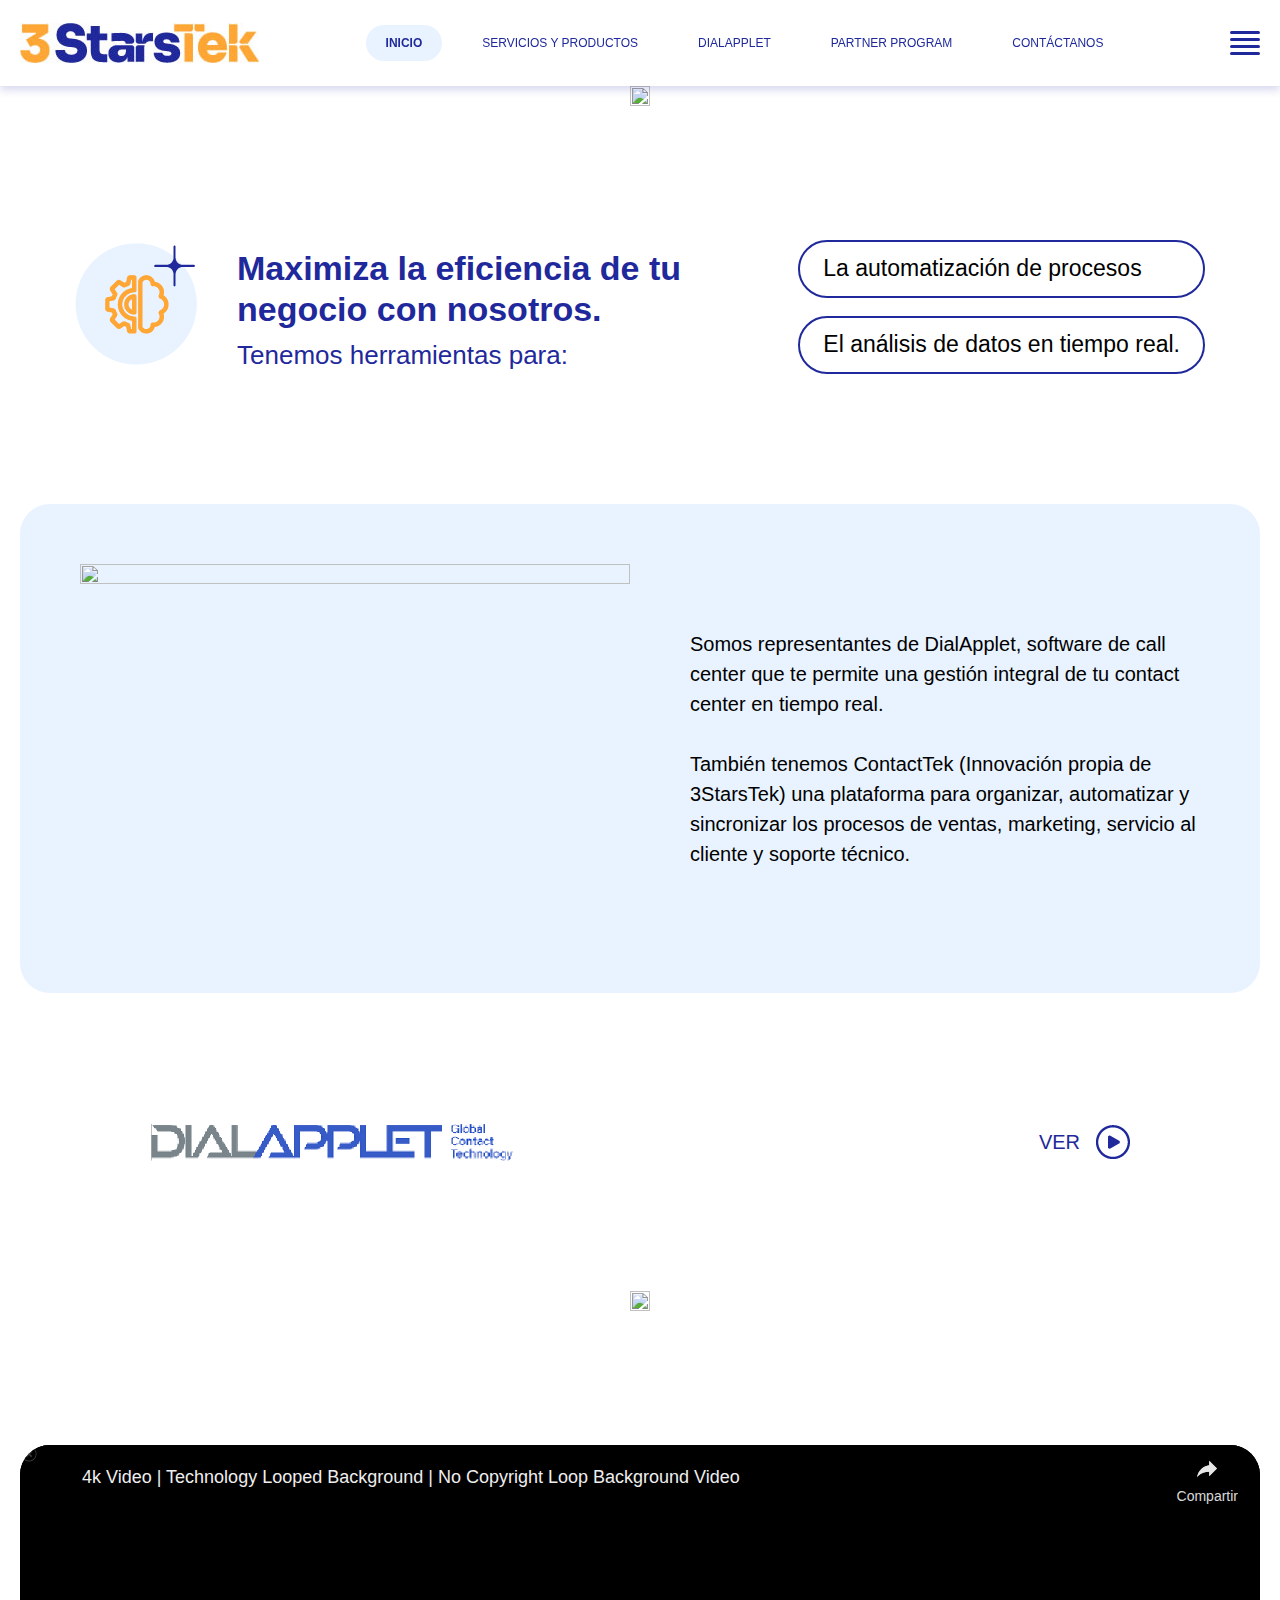
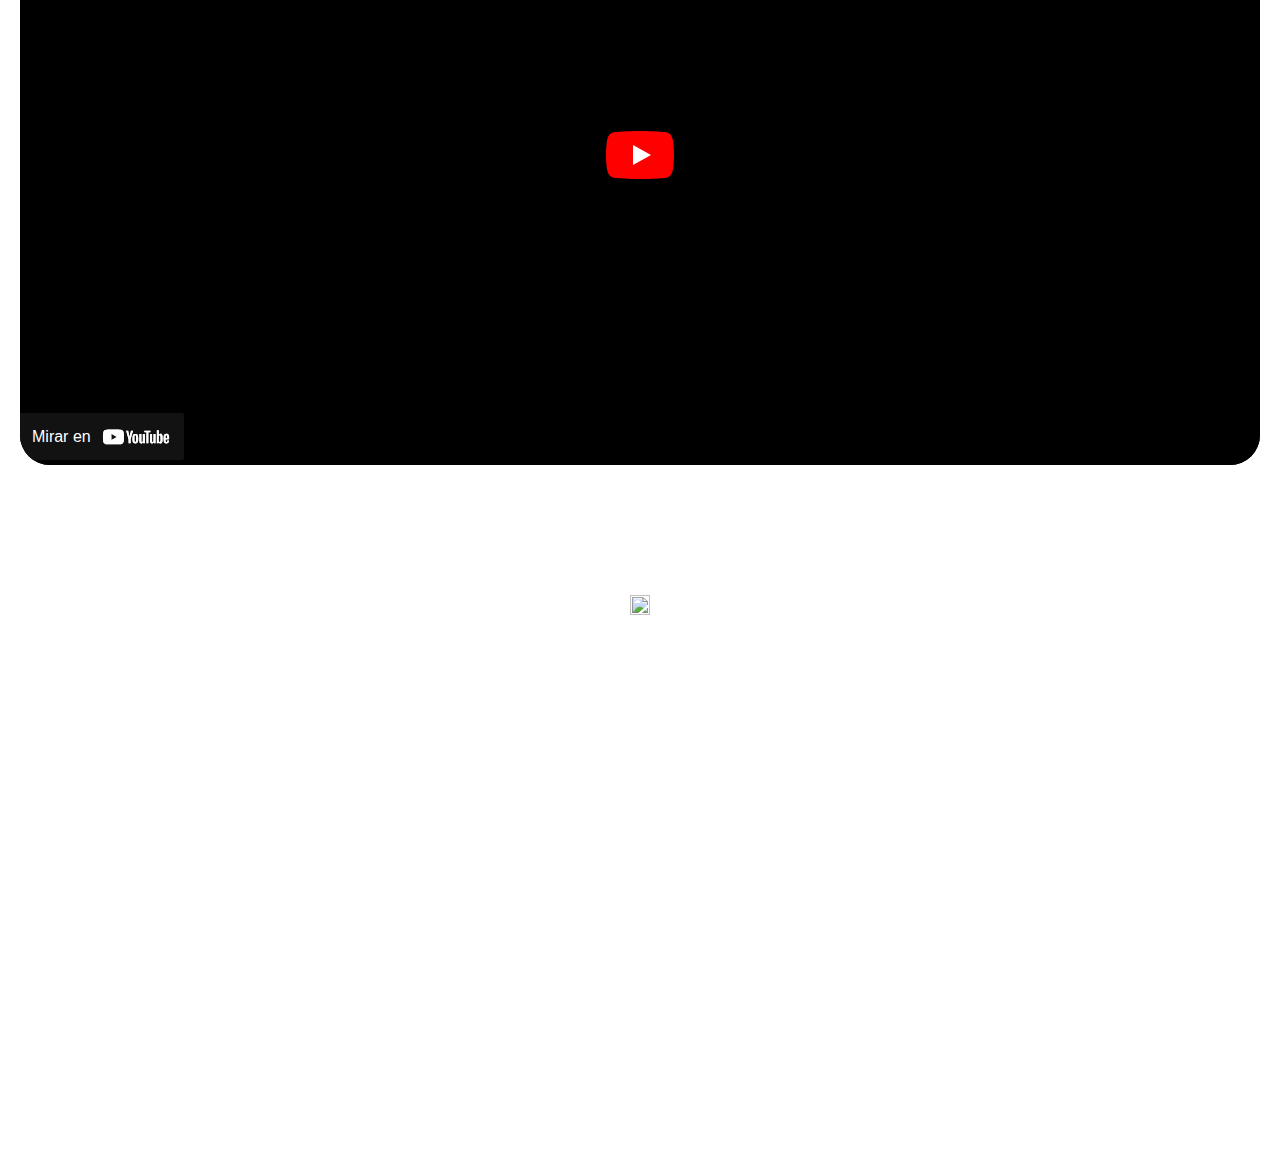
==== index.html @ 3a097e3a "primer avance" ====
<!DOCTYPE html>
<!-- saved from url=(0022)http://localhost:8848/ -->
<html lang="es"><head prefix="og: http://ogp.me/ns#"><meta http-equiv="Content-Type" content="text/html; charset=UTF-8">
<script src="./index_files/__prepros.js.descarga"></script>
    <meta http-equiv="Cache-control" content="public">
    
    <meta http-equiv="x-ua-compatible" content="ie=edge">
    <meta name="viewport" content="width=device-width, initial-scale=1, shrink-to-fit=no">
    <title>3starstek | </title>
    <link rel="preconnect" href="https://fonts.googleapis.com/">
    <link rel="preconnect" href="https://fonts.gstatic.com/" crossorigin="">
    <link href="./index_files/css2" rel="stylesheet">
    <meta name="robots" content="max-image-preview:large">
<script type="text/javascript">
/* <![CDATA[ */
window._wpemojiSettings = {"baseUrl":"https:\/\/s.w.org\/images\/core\/emoji\/14.0.0\/72x72\/","ext":".png","svgUrl":"https:\/\/s.w.org\/images\/core\/emoji\/14.0.0\/svg\/","svgExt":".svg","source":{"concatemoji":"http:\/\/3starstek.test\/wp-includes\/js\/wp-emoji-release.min.js?ver=6.4.3"}};
/*! This file is auto-generated */
!function(i,n){var o,s,e;function c(e){try{var t={supportTests:e,timestamp:(new Date).valueOf()};sessionStorage.setItem(o,JSON.stringify(t))}catch(e){}}function p(e,t,n){e.clearRect(0,0,e.canvas.width,e.canvas.height),e.fillText(t,0,0);var t=new Uint32Array(e.getImageData(0,0,e.canvas.width,e.canvas.height).data),r=(e.clearRect(0,0,e.canvas.width,e.canvas.height),e.fillText(n,0,0),new Uint32Array(e.getImageData(0,0,e.canvas.width,e.canvas.height).data));return t.every(function(e,t){return e===r[t]})}function u(e,t,n){switch(t){case"flag":return n(e,"\ud83c\udff3\ufe0f\u200d\u26a7\ufe0f","\ud83c\udff3\ufe0f\u200b\u26a7\ufe0f")?!1:!n(e,"\ud83c\uddfa\ud83c\uddf3","\ud83c\uddfa\u200b\ud83c\uddf3")&&!n(e,"\ud83c\udff4\udb40\udc67\udb40\udc62\udb40\udc65\udb40\udc6e\udb40\udc67\udb40\udc7f","\ud83c\udff4\u200b\udb40\udc67\u200b\udb40\udc62\u200b\udb40\udc65\u200b\udb40\udc6e\u200b\udb40\udc67\u200b\udb40\udc7f");case"emoji":return!n(e,"\ud83e\udef1\ud83c\udffb\u200d\ud83e\udef2\ud83c\udfff","\ud83e\udef1\ud83c\udffb\u200b\ud83e\udef2\ud83c\udfff")}return!1}function f(e,t,n){var r="undefined"!=typeof WorkerGlobalScope&&self instanceof WorkerGlobalScope?new OffscreenCanvas(300,150):i.createElement("canvas"),a=r.getContext("2d",{willReadFrequently:!0}),o=(a.textBaseline="top",a.font="600 32px Arial",{});return e.forEach(function(e){o[e]=t(a,e,n)}),o}function t(e){var t=i.createElement("script");t.src=e,t.defer=!0,i.head.appendChild(t)}"undefined"!=typeof Promise&&(o="wpEmojiSettingsSupports",s=["flag","emoji"],n.supports={everything:!0,everythingExceptFlag:!0},e=new Promise(function(e){i.addEventListener("DOMContentLoaded",e,{once:!0})}),new Promise(function(t){var n=function(){try{var e=JSON.parse(sessionStorage.getItem(o));if("object"==typeof e&&"number"==typeof e.timestamp&&(new Date).valueOf()<e.timestamp+604800&&"object"==typeof e.supportTests)return e.supportTests}catch(e){}return null}();if(!n){if("undefined"!=typeof Worker&&"undefined"!=typeof OffscreenCanvas&&"undefined"!=typeof URL&&URL.createObjectURL&&"undefined"!=typeof Blob)try{var e="postMessage("+f.toString()+"("+[JSON.stringify(s),u.toString(),p.toString()].join(",")+"));",r=new Blob([e],{type:"text/javascript"}),a=new Worker(URL.createObjectURL(r),{name:"wpTestEmojiSupports"});return void(a.onmessage=function(e){c(n=e.data),a.terminate(),t(n)})}catch(e){}c(n=f(s,u,p))}t(n)}).then(function(e){for(var t in e)n.supports[t]=e[t],n.supports.everything=n.supports.everything&&n.supports[t],"flag"!==t&&(n.supports.everythingExceptFlag=n.supports.everythingExceptFlag&&n.supports[t]);n.supports.everythingExceptFlag=n.supports.everythingExceptFlag&&!n.supports.flag,n.DOMReady=!1,n.readyCallback=function(){n.DOMReady=!0}}).then(function(){return e}).then(function(){var e;n.supports.everything||(n.readyCallback(),(e=n.source||{}).concatemoji?t(e.concatemoji):e.wpemoji&&e.twemoji&&(t(e.twemoji),t(e.wpemoji)))}))}((window,document),window._wpemojiSettings);
/* ]]> */
</script>
<link rel="stylesheet" id="globals-css" href="./index_files/site.css" type="text/css" media="all">
<link rel="stylesheet" id="banner_principal-css" href="./index_files/banner_principal.css" type="text/css" media="all">
<link rel="stylesheet" id="contenido_horizontal-css" href="./index_files/contenido_horizontal.css" type="text/css" media="all">
<link rel="stylesheet" id="slider-css" href="./index_files/slider.css" type="text/css" media="all">
<link rel="stylesheet" id="contenido_horizontal_tipo2-css" href="./index_files/contenido_horizontal_tipo2.css" type="text/css" media="all">
<link rel="stylesheet" id="video-css" href="./index_files/video.css" type="text/css" media="all">
<link rel="stylesheet" id="mapa-css" href="./index_files/mapa.css" type="text/css" media="all">
<style id="wp-emoji-styles-inline-css" type="text/css">

	img.wp-smiley, img.emoji {
		display: inline !important;
		border: none !important;
		box-shadow: none !important;
		height: 1em !important;
		width: 1em !important;
		margin: 0 0.07em !important;
		vertical-align: -0.1em !important;
		background: none !important;
		padding: 0 !important;
	}
</style>
<link rel="stylesheet" id="wp-block-library-css" href="./index_files/style.min.css" type="text/css" media="all">
<style id="classic-theme-styles-inline-css" type="text/css">
/*! This file is auto-generated */
.wp-block-button__link{color:#fff;background-color:#32373c;border-radius:9999px;box-shadow:none;text-decoration:none;padding:calc(.667em + 2px) calc(1.333em + 2px);font-size:1.125em}.wp-block-file__button{background:#32373c;color:#fff;text-decoration:none}
</style>
<style id="global-styles-inline-css" type="text/css">
body{--wp--preset--color--black: #000000;--wp--preset--color--cyan-bluish-gray: #abb8c3;--wp--preset--color--white: #ffffff;--wp--preset--color--pale-pink: #f78da7;--wp--preset--color--vivid-red: #cf2e2e;--wp--preset--color--luminous-vivid-orange: #ff6900;--wp--preset--color--luminous-vivid-amber: #fcb900;--wp--preset--color--light-green-cyan: #7bdcb5;--wp--preset--color--vivid-green-cyan: #00d084;--wp--preset--color--pale-cyan-blue: #8ed1fc;--wp--preset--color--vivid-cyan-blue: #0693e3;--wp--preset--color--vivid-purple: #9b51e0;--wp--preset--gradient--vivid-cyan-blue-to-vivid-purple: linear-gradient(135deg,rgba(6,147,227,1) 0%,rgb(155,81,224) 100%);--wp--preset--gradient--light-green-cyan-to-vivid-green-cyan: linear-gradient(135deg,rgb(122,220,180) 0%,rgb(0,208,130) 100%);--wp--preset--gradient--luminous-vivid-amber-to-luminous-vivid-orange: linear-gradient(135deg,rgba(252,185,0,1) 0%,rgba(255,105,0,1) 100%);--wp--preset--gradient--luminous-vivid-orange-to-vivid-red: linear-gradient(135deg,rgba(255,105,0,1) 0%,rgb(207,46,46) 100%);--wp--preset--gradient--very-light-gray-to-cyan-bluish-gray: linear-gradient(135deg,rgb(238,238,238) 0%,rgb(169,184,195) 100%);--wp--preset--gradient--cool-to-warm-spectrum: linear-gradient(135deg,rgb(74,234,220) 0%,rgb(151,120,209) 20%,rgb(207,42,186) 40%,rgb(238,44,130) 60%,rgb(251,105,98) 80%,rgb(254,248,76) 100%);--wp--preset--gradient--blush-light-purple: linear-gradient(135deg,rgb(255,206,236) 0%,rgb(152,150,240) 100%);--wp--preset--gradient--blush-bordeaux: linear-gradient(135deg,rgb(254,205,165) 0%,rgb(254,45,45) 50%,rgb(107,0,62) 100%);--wp--preset--gradient--luminous-dusk: linear-gradient(135deg,rgb(255,203,112) 0%,rgb(199,81,192) 50%,rgb(65,88,208) 100%);--wp--preset--gradient--pale-ocean: linear-gradient(135deg,rgb(255,245,203) 0%,rgb(182,227,212) 50%,rgb(51,167,181) 100%);--wp--preset--gradient--electric-grass: linear-gradient(135deg,rgb(202,248,128) 0%,rgb(113,206,126) 100%);--wp--preset--gradient--midnight: linear-gradient(135deg,rgb(2,3,129) 0%,rgb(40,116,252) 100%);--wp--preset--font-size--small: 13px;--wp--preset--font-size--medium: 20px;--wp--preset--font-size--large: 36px;--wp--preset--font-size--x-large: 42px;--wp--preset--spacing--20: 0.44rem;--wp--preset--spacing--30: 0.67rem;--wp--preset--spacing--40: 1rem;--wp--preset--spacing--50: 1.5rem;--wp--preset--spacing--60: 2.25rem;--wp--preset--spacing--70: 3.38rem;--wp--preset--spacing--80: 5.06rem;--wp--preset--shadow--natural: 6px 6px 9px rgba(0, 0, 0, 0.2);--wp--preset--shadow--deep: 12px 12px 50px rgba(0, 0, 0, 0.4);--wp--preset--shadow--sharp: 6px 6px 0px rgba(0, 0, 0, 0.2);--wp--preset--shadow--outlined: 6px 6px 0px -3px rgba(255, 255, 255, 1), 6px 6px rgba(0, 0, 0, 1);--wp--preset--shadow--crisp: 6px 6px 0px rgba(0, 0, 0, 1);}:where(.is-layout-flex){gap: 0.5em;}:where(.is-layout-grid){gap: 0.5em;}body .is-layout-flow > .alignleft{float: left;margin-inline-start: 0;margin-inline-end: 2em;}body .is-layout-flow > .alignright{float: right;margin-inline-start: 2em;margin-inline-end: 0;}body .is-layout-flow > .aligncenter{margin-left: auto !important;margin-right: auto !important;}body .is-layout-constrained > .alignleft{float: left;margin-inline-start: 0;margin-inline-end: 2em;}body .is-layout-constrained > .alignright{float: right;margin-inline-start: 2em;margin-inline-end: 0;}body .is-layout-constrained > .aligncenter{margin-left: auto !important;margin-right: auto !important;}body .is-layout-constrained > :where(:not(.alignleft):not(.alignright):not(.alignfull)){max-width: var(--wp--style--global--content-size);margin-left: auto !important;margin-right: auto !important;}body .is-layout-constrained > .alignwide{max-width: var(--wp--style--global--wide-size);}body .is-layout-flex{display: flex;}body .is-layout-flex{flex-wrap: wrap;align-items: center;}body .is-layout-flex > *{margin: 0;}body .is-layout-grid{display: grid;}body .is-layout-grid > *{margin: 0;}:where(.wp-block-columns.is-layout-flex){gap: 2em;}:where(.wp-block-columns.is-layout-grid){gap: 2em;}:where(.wp-block-post-template.is-layout-flex){gap: 1.25em;}:where(.wp-block-post-template.is-layout-grid){gap: 1.25em;}.has-black-color{color: var(--wp--preset--color--black) !important;}.has-cyan-bluish-gray-color{color: var(--wp--preset--color--cyan-bluish-gray) !important;}.has-white-color{color: var(--wp--preset--color--white) !important;}.has-pale-pink-color{color: var(--wp--preset--color--pale-pink) !important;}.has-vivid-red-color{color: var(--wp--preset--color--vivid-red) !important;}.has-luminous-vivid-orange-color{color: var(--wp--preset--color--luminous-vivid-orange) !important;}.has-luminous-vivid-amber-color{color: var(--wp--preset--color--luminous-vivid-amber) !important;}.has-light-green-cyan-color{color: var(--wp--preset--color--light-green-cyan) !important;}.has-vivid-green-cyan-color{color: var(--wp--preset--color--vivid-green-cyan) !important;}.has-pale-cyan-blue-color{color: var(--wp--preset--color--pale-cyan-blue) !important;}.has-vivid-cyan-blue-color{color: var(--wp--preset--color--vivid-cyan-blue) !important;}.has-vivid-purple-color{color: var(--wp--preset--color--vivid-purple) !important;}.has-black-background-color{background-color: var(--wp--preset--color--black) !important;}.has-cyan-bluish-gray-background-color{background-color: var(--wp--preset--color--cyan-bluish-gray) !important;}.has-white-background-color{background-color: var(--wp--preset--color--white) !important;}.has-pale-pink-background-color{background-color: var(--wp--preset--color--pale-pink) !important;}.has-vivid-red-background-color{background-color: var(--wp--preset--color--vivid-red) !important;}.has-luminous-vivid-orange-background-color{background-color: var(--wp--preset--color--luminous-vivid-orange) !important;}.has-luminous-vivid-amber-background-color{background-color: var(--wp--preset--color--luminous-vivid-amber) !important;}.has-light-green-cyan-background-color{background-color: var(--wp--preset--color--light-green-cyan) !important;}.has-vivid-green-cyan-background-color{background-color: var(--wp--preset--color--vivid-green-cyan) !important;}.has-pale-cyan-blue-background-color{background-color: var(--wp--preset--color--pale-cyan-blue) !important;}.has-vivid-cyan-blue-background-color{background-color: var(--wp--preset--color--vivid-cyan-blue) !important;}.has-vivid-purple-background-color{background-color: var(--wp--preset--color--vivid-purple) !important;}.has-black-border-color{border-color: var(--wp--preset--color--black) !important;}.has-cyan-bluish-gray-border-color{border-color: var(--wp--preset--color--cyan-bluish-gray) !important;}.has-white-border-color{border-color: var(--wp--preset--color--white) !important;}.has-pale-pink-border-color{border-color: var(--wp--preset--color--pale-pink) !important;}.has-vivid-red-border-color{border-color: var(--wp--preset--color--vivid-red) !important;}.has-luminous-vivid-orange-border-color{border-color: var(--wp--preset--color--luminous-vivid-orange) !important;}.has-luminous-vivid-amber-border-color{border-color: var(--wp--preset--color--luminous-vivid-amber) !important;}.has-light-green-cyan-border-color{border-color: var(--wp--preset--color--light-green-cyan) !important;}.has-vivid-green-cyan-border-color{border-color: var(--wp--preset--color--vivid-green-cyan) !important;}.has-pale-cyan-blue-border-color{border-color: var(--wp--preset--color--pale-cyan-blue) !important;}.has-vivid-cyan-blue-border-color{border-color: var(--wp--preset--color--vivid-cyan-blue) !important;}.has-vivid-purple-border-color{border-color: var(--wp--preset--color--vivid-purple) !important;}.has-vivid-cyan-blue-to-vivid-purple-gradient-background{background: var(--wp--preset--gradient--vivid-cyan-blue-to-vivid-purple) !important;}.has-light-green-cyan-to-vivid-green-cyan-gradient-background{background: var(--wp--preset--gradient--light-green-cyan-to-vivid-green-cyan) !important;}.has-luminous-vivid-amber-to-luminous-vivid-orange-gradient-background{background: var(--wp--preset--gradient--luminous-vivid-amber-to-luminous-vivid-orange) !important;}.has-luminous-vivid-orange-to-vivid-red-gradient-background{background: var(--wp--preset--gradient--luminous-vivid-orange-to-vivid-red) !important;}.has-very-light-gray-to-cyan-bluish-gray-gradient-background{background: var(--wp--preset--gradient--very-light-gray-to-cyan-bluish-gray) !important;}.has-cool-to-warm-spectrum-gradient-background{background: var(--wp--preset--gradient--cool-to-warm-spectrum) !important;}.has-blush-light-purple-gradient-background{background: var(--wp--preset--gradient--blush-light-purple) !important;}.has-blush-bordeaux-gradient-background{background: var(--wp--preset--gradient--blush-bordeaux) !important;}.has-luminous-dusk-gradient-background{background: var(--wp--preset--gradient--luminous-dusk) !important;}.has-pale-ocean-gradient-background{background: var(--wp--preset--gradient--pale-ocean) !important;}.has-electric-grass-gradient-background{background: var(--wp--preset--gradient--electric-grass) !important;}.has-midnight-gradient-background{background: var(--wp--preset--gradient--midnight) !important;}.has-small-font-size{font-size: var(--wp--preset--font-size--small) !important;}.has-medium-font-size{font-size: var(--wp--preset--font-size--medium) !important;}.has-large-font-size{font-size: var(--wp--preset--font-size--large) !important;}.has-x-large-font-size{font-size: var(--wp--preset--font-size--x-large) !important;}
.wp-block-navigation a:where(:not(.wp-element-button)){color: inherit;}
:where(.wp-block-post-template.is-layout-flex){gap: 1.25em;}:where(.wp-block-post-template.is-layout-grid){gap: 1.25em;}
:where(.wp-block-columns.is-layout-flex){gap: 2em;}:where(.wp-block-columns.is-layout-grid){gap: 2em;}
.wp-block-pullquote{font-size: 1.5em;line-height: 1.6;}
</style>
<link rel="https://api.w.org/" href="http://localhost:8848/wp-json/"><link rel="alternate" type="application/json" href="http://localhost:8848/wp-json/wp/v2/pages/11"><link rel="EditURI" type="application/rsd+xml" title="RSD" href="http://localhost:8848/xmlrpc.php?rsd">
<meta name="generator" content="WordPress 6.4.3">
<link rel="canonical" href="http://localhost:8848/">
<link rel="shortlink" href="http://localhost:8848/">
<link rel="alternate" type="application/json+oembed" href="http://localhost:8848/wp-json/oembed/1.0/embed?url=http%3A%2F%2F3starstek.test%2F">
<link rel="alternate" type="text/xml+oembed" href="http://localhost:8848/wp-json/oembed/1.0/embed?url=http%3A%2F%2F3starstek.test%2F&amp;format=xml">
<style>
      .__flow-reload-animation__ *,
      .__flow-reload-animation__ *:after,
      .__flow-reload-animation__ *:before {
        -webkit-transition: all 500ms;
        transition: all 500ms;
      }
    </style><script src="./index_files/wp-emoji-release.min.js.descarga" defer=""></script></head>

<body>

    <header class="header">
        <div class="limit header__content">
            <a href="http://localhost:8848/"><img class="header__logo" src="./index_files/3starstek.jpg" alt="3StarsTek"></a>
            <nav class="header__nav">
                <a href="http://localhost:8848/#" class="header__nav__item -active-">Inicio</a>
                <a href="http://localhost:8848/#" class="header__nav__item">Servicios y productos</a>
                <a href="http://localhost:8848/#" class="header__nav__item">Dialapplet</a>
                <a href="http://localhost:8848/#" class="header__nav__item">Partner Program</a>
                <a href="http://localhost:8848/#" class="header__nav__item">Contáctanos</a>
            </nav>
            <button class="header__button">
                <span class="header__button__1"></span>
                <span class="header__button__2"></span>
            </button>
        </div>
    </header><section class="banner_principal">
    <figure class="limit banner_principal__figure">
                <a href="http://localhost:8848/pagina-ejemplo/">
            <img width="1280" height="670" src="./index_files/banner.jpg" class="banner_principal__image" alt="" decoding="async" fetchpriority="high" srcset="http://localhost:8848/wp-content/uploads/2024/02/banner.jpg 1280w, http://localhost:8848/wp-content/uploads/2024/02/banner-300x157.jpg 300w, http://localhost:8848/wp-content/uploads/2024/02/banner-1024x536.jpg 1024w, http://localhost:8848/wp-content/uploads/2024/02/banner-768x402.jpg 768w" sizes="(max-width: 1280px) 100vw, 1280px">        </a>
    </figure>
</section><section class="contenido_horizontal">
    <article class="limit contenido_horizontal__content">
        <header class="contenido_horizontal__header">
                        <img width="122" height="122" src="./index_files/maximiza.png" class="contenido_horizontal__icon" alt="" decoding="async">            <h3>
                <strong class="contenido_horizontal__title">Maximiza la eficiencia de tu negocio con nosotros.</strong>
                <span class="contenido_horizontal__subtitle">Tenemos herramientas para:</span>
            </h3>
        </header>
                    <ul class="contenido_horizontal__list">
                                    <li class="contenido_horizontal__list__item">La automatización de procesos</li>
                                    <li class="contenido_horizontal__list__item">El análisis de datos en tiempo real.</li>
                            </ul>
            </article>
</section>    <section class="limit slider">
                    <article class="slider__item">
                                <img width="547" height="367" src="./index_files/salider1.png" class="slider__item__image" alt="" decoding="async" srcset="http://localhost:8848/wp-content/uploads/2024/02/salider1.png 547w, http://localhost:8848/wp-content/uploads/2024/02/salider1-300x201.png 300w" sizes="(max-width: 547px) 100vw, 547px">                <p class="slider__item__text">Somos representantes de DialApplet, software de call center que te permite una gestión integral de tu contact center en tiempo real.<br>
<br>
También tenemos ContactTek (Innovación propia de 3StarsTek) una plataforma para organizar, automatizar y sincronizar los procesos de ventas, marketing, servicio al cliente y soporte técnico.</p>
            </article>
            </section>
<section class="contenido_horizontal_tipo2">
    <article class="limit contenido_horizontal_tipo2__content">
        <img class="contenido_horizontal_tipo2__image" src="./index_files/dialapplet.png" alt="" loading="lazy">
        <button class="contenido_horizontal_tipo2__button">Ver
            <img class="contenido_horizontal_tipo2__play" src="./index_files/play.png" alt="" loading="lazy">
        </button>
    </article>
</section><section class="banner_principal">
    <figure class="limit banner_principal__figure">
                <a href="http://localhost:8848/">
            <img width="1037" height="269" src="./index_files/Asset-8@3000x.png" class="banner_principal__image" alt="" decoding="async" srcset="http://localhost:8848/wp-content/uploads/2024/02/Asset-8@3000x.png 1037w, http://localhost:8848/wp-content/uploads/2024/02/Asset-8@3000x-300x78.png 300w, http://localhost:8848/wp-content/uploads/2024/02/Asset-8@3000x-1024x266.png 1024w, http://localhost:8848/wp-content/uploads/2024/02/Asset-8@3000x-768x199.png 768w" sizes="(max-width: 1037px) 100vw, 1037px">        </a>
    </figure>
</section><section class="limit">
    <iframe class="video" src="./index_files/Hgg7M3kSqyE.html" title="3StarsTek" frameborder="0" allow="accelerometer; autoplay; clipboard-write; encrypted-media; gyroscope; picture-in-picture; web-share" allowfullscreen=""></iframe>
</section><section class="banner_principal">
    <figure class="limit banner_principal__figure">
                <a href="http://localhost:8848/">
            <img width="1066" height="559" src="./index_files/banner3.png" class="banner_principal__image" alt="" decoding="async" srcset="http://localhost:8848/wp-content/uploads/2024/02/banner3.png 1066w, http://localhost:8848/wp-content/uploads/2024/02/banner3-300x157.png 300w, http://localhost:8848/wp-content/uploads/2024/02/banner3-1024x537.png 1024w, http://localhost:8848/wp-content/uploads/2024/02/banner3-768x403.png 768w" sizes="(max-width: 1066px) 100vw, 1066px">        </a>
    </figure>
</section><iframe class="mapa" src="./index_files/embed.html" style="border:0;" allowfullscreen="" loading="lazy" referrerpolicy="no-referrer-when-downgrade"></iframe>        <footer class="footer"></footer>
        <script type="text/javascript" src="./index_files/banner_principal.js.descarga" id="banner_principal-js"></script>
<script type="text/javascript" src="./index_files/contenido_horizontal.js.descarga" id="contenido_horizontal-js"></script>
<script type="text/javascript" src="./index_files/slider.js.descarga" id="slider-js"></script>
<script type="text/javascript" src="./index_files/contenido_horizontal_tipo2.js.descarga" id="contenido_horizontal_tipo2-js"></script>
<script type="text/javascript" src="./index_files/video.js.descarga" id="video-js"></script>
<script type="text/javascript" src="./index_files/mapa.js.descarga" id="mapa-js"></script>
        

        </body><text-blaze-app-reference style="display: contents !important;"><template shadowrootmode="closed"><style>
      div:before {
        content: attr(data-content);
      }
      div {
        position: absolute;
        border: 0;
        margin: -1px;
        padding: 0;
        width: 0.1px;
        height: 0.1px;
        user-select: none;
        overflow: hidden;
        font-size: 0px;
        clip: rect(0, 0, 0, 0);
        white-space: nowrap;
        pointer-events: none;
      }
      @media print {
        * {
          display: none !important;
        }
      }
      </style><div aria-label="text-blaze-integration" role="group" tabindex="-1" data-content="{&quot;extensionEnabled&quot;:true}"></div></template></text-blaze-app-reference></html>
---- index_files/site.css ----
@import url("https://fonts.googleapis.com/css2?family=Roboto:wght@100;300;400;500;700;900&display=swap");
/* -- Functions -- */
/* -- reset  -- */
@media (prefers-reduced-motion: reduce) {
  * {
    -webkit-animation: none !important;
    animation: none !important;
    -webkit-transition: none !important;
    transition: none !important;
  }
}
* {
  margin: 0;
  padding: 0;
  border: 0;
  -webkit-box-sizing: border-box;
  box-sizing: border-box;
  vertical-align: baseline;
}
img,
picture,
video,
iframe,
figure {
  max-width: 100%;
  display: block;
/* opcional */
  -o-object-fit: cover;
  object-fit: cover;
/* opcional */
  -o-object-position: center center;
  object-position: center center;
}
a {
  display: block;
  text-decoration: none;
  color: inherit;
  font-size: inherit;
}
p a {
  display: inline;
}
li {
  list-style-type: none;
}
html {
  scroll-behavior: smooth;
}
h1,
h2,
h3,
h4,
h5,
h6,
p,
span,
a,
strong,
blockquote,
i,
b,
u,
em {
  font-size: 1em;
  font-weight: inherit;
  font-style: inherit;
  text-decoration: none;
  color: inherit;
}
blockquote:before,
blockquote:after,
q:before,
q:after {
  content: "";
  content: none;
}
::-moz-selection {
  background-color: var(--blue-color);
  color: var(--white-color);
}
::selection {
  background-color: var(--blue-color);
  color: var(--white-color);
}
form,
input,
textarea,
select,
button,
label {
  font-family: inherit;
  font-size: inherit;
  background-color: transparent;
  color: inherit;
  display: block;
/* opcional */
  -webkit-appearance: none;
  -moz-appearance: none;
  appearance: none;
}
table,
tr,
td {
  border-collapse: collapse;
  border-spacing: 0;
}
svg {
  width: 100%;
  display: block;
  fill: currentColor;
}
body {
/* opcional */
/* opcional */
  font-smooth: always;
/* opcional */
  -webkit-font-smoothing: antialiased;
/* opcional */
  -moz-osx-font-smoothing: grayscale;
}
/* -- Variables -- */
:root {
  --black-color: #000;
  --white-color: #fff;
  --blue-color: #1f299b;
  --light-blue-color: #e8f3ff;
  --header-height: 5.375rem;
  --header-z-index: 50;
}
@media (max-width: 1024px) {
  :root {
    --header-height: 4.375rem;
  }
}
@media (max-width: 480px) {
  :root {
    --header-height: 3.75rem;
  }
}
/* -- Fonts -- */
/* -- Native Tags -- */
*,
*:before,
*:after {
  -webkit-box-sizing: border-box;
          box-sizing: border-box;
}
body,
html {
  margin: 0;
  padding: 0;
  width: 100%;
  background: var(--white-color);
  color: var(--black-color);
  font-size: 16px;
  line-height: 1.2;
  font-family: "Sora", sans-serif;
  font-optical-sizing: auto;
  font-weight: 400;
  font-style: normal;
}
html {
  scroll-behavior: smooth;
}
/* -- Classes -- */
.limit {
  display: block;
  width: 100%;
  max-width: 82.5rem;
  padding-left: 1.25rem;
  padding-right: 1.25rem;
  margin: 0 auto;
}
.section {
  padding: 5.625rem 0;
  background-color: var(--white-color);
  padding: 1.875rem 0;
}
/* -- Elements -- */
.header {
  height: var(--header-height);
  background-color: var(--white-color);
  -webkit-box-shadow: 0 0.25rem 0.5rem rgba(31,41,155,0.18);
          box-shadow: 0 0.25rem 0.5rem rgba(31,41,155,0.18);
  width: 100%;
  position: sticky;
  top: 0;
  z-index: var(--header-z-index);
  display: -webkit-box;
  display: -ms-flexbox;
  display: flex;
  -webkit-box-align: center;
      -ms-flex-align: center;
          align-items: center;
}
.header__content {
  display: -webkit-box;
  display: -ms-flexbox;
  display: flex;
  -webkit-box-align: center;
      -ms-flex-align: center;
          align-items: center;
  -webkit-box-pack: justify;
      -ms-flex-pack: justify;
          justify-content: space-between;
  gap: 1.875rem;
}
.header__nav {
  display: -webkit-box;
  display: -ms-flexbox;
  display: flex;
  -webkit-box-align: center;
      -ms-flex-align: center;
          align-items: center;
  -webkit-box-pack: center;
      -ms-flex-pack: center;
          justify-content: center;
  gap: 1.25rem;
}
.header__nav__item {
  text-transform: uppercase;
  font-size: 0.75rem;
  line-height: 1;
  padding: 0 1.25rem;
  font-weight: 500;
  color: var(--blue-color);
  height: 2.25rem;
  border-radius: 1.125rem;
  display: -webkit-box;
  display: -ms-flexbox;
  display: flex;
  -webkit-box-align: center;
      -ms-flex-align: center;
          align-items: center;
  -webkit-transition: all ease 0.25s;
  transition: all ease 0.25s;
}
.header__nav__item:hover,
.header__nav__item.-active- {
  font-weight: 800;
  background-color: var(--light-blue-color);
}
.header__button {
  width: 1.875rem;
  display: -webkit-box;
  display: -ms-flexbox;
  display: flex;
  -webkit-box-orient: vertical;
  -webkit-box-direction: normal;
      -ms-flex-direction: column;
          flex-direction: column;
  gap: 0.25rem;
  cursor: pointer;
}
.header__button__1,
.header__button__2,
.header__button::before,
.header__button::after {
  content: '';
  display: block;
  width: 100%;
  height: 0.1875rem;
  background-color: var(--blue-color);
  border-radius: 0.125rem;
  -webkit-transition: all ease 0.25s;
  transition: all ease 0.25s;
}
.header__button.-active-::before {
  -webkit-transform: translate(0, 10px) rotate(45deg);
          transform: translate(0, 10px) rotate(45deg);
}
.header__button.-active-::after {
  -webkit-transform: translate(0, -10px) rotate(-45deg);
          transform: translate(0, -10px) rotate(-45deg);
}
.header__button.-active- .header__button__1,
.header__button.-active- .header__button__2 {
  -webkit-transform: scale(0);
          transform: scale(0);
}
@media (max-width: 1024px) {
  .header__nav {
    background-color: #fafafa;
    height: calc(100% - var(--header-height));
    width: 100%;
    -webkit-box-shadow: inset 0 0.25rem 0.5rem rgba(31,41,155,0.18);
            box-shadow: inset 0 0.25rem 0.5rem rgba(31,41,155,0.18);
    overflow: auto;
    padding: 0.9375rem;
    position: fixed;
    top: var(--header-height);
    left: 0;
    -webkit-box-orient: vertical;
    -webkit-box-direction: normal;
        -ms-flex-direction: column;
            flex-direction: column;
    display: none;
  }
  .header__nav.-active- {
    display: -webkit-box;
    display: -ms-flexbox;
    display: flex;
  }
  .header__logo {
    width: 11.875rem;
  }
}
@media (max-width: 480px) {
  .header__logo {
    width: 8.75rem;
  }
  .header__button {
    width: 1.75rem;
    gap: 0.1875rem;
  }
}
.footer {
  margin-top: 6.25rem;
}
/* -- Templates -- */
/* -- Plugins or dependences -- */
---- index_files/banner_principal.css ----
.banner_principal__image {
  width: 100%;
  max-width: -webkit-fit-content;
  max-width: -moz-fit-content;
  max-width: fit-content;
  margin: 0 auto;
  height: auto;
}
---- index_files/contenido_horizontal.css ----
.contenido_horizontal {
  padding: 8.125rem 0;
}
.contenido_horizontal__content {
  display: -webkit-box;
  display: -ms-flexbox;
  display: flex;
  -webkit-box-align: center;
      -ms-flex-align: center;
          align-items: center;
  -webkit-box-pack: justify;
      -ms-flex-pack: justify;
          justify-content: space-between;
  gap: 1.25rem;
  max-width: 73.125rem;
}
.contenido_horizontal__header {
  display: -webkit-box;
  display: -ms-flexbox;
  display: flex;
  -webkit-box-align: start;
      -ms-flex-align: start;
          align-items: flex-start;
  color: var(--blue-color);
  gap: 2.5rem;
  max-width: 40rem;
}
.contenido_horizontal__title {
  font-size: 2.125rem;
  font-weight: 700;
  display: block;
  margin: 0.3125rem 0 0.625rem;
}
.contenido_horizontal__subtitle {
  font-size: 1.625rem;
  font-weight: 300;
}
.contenido_horizontal__list {
  display: -webkit-box;
  display: -ms-flexbox;
  display: flex;
  -webkit-box-orient: vertical;
  -webkit-box-direction: normal;
      -ms-flex-direction: column;
          flex-direction: column;
  gap: 1.125rem;
}
.contenido_horizontal__list__item {
  border: 0.125rem solid var(--blue-color);
  padding: 0.3125rem 1.4375rem;
  min-height: 3.625rem;
  border-radius: 1.8125rem;
  font-size: 1.4375rem;
  display: -webkit-box;
  display: -ms-flexbox;
  display: flex;
  -webkit-box-align: center;
      -ms-flex-align: center;
          align-items: center;
}
---- index_files/slider.css ----
.slider__item {
  background-color: var(--light-blue-color);
  border-radius: 1.875rem;
  padding: 3.75rem;
  display: -webkit-box;
  display: -ms-flexbox;
  display: flex;
  -webkit-box-align: center;
      -ms-flex-align: center;
          align-items: center;
  gap: 3.75rem;
}
.slider__item__image {
  width: 100%;
  max-width: 34.375rem;
  height: auto;
}
.slider__item__text {
  -webkit-box-flex: 1;
      -ms-flex: 1;
          flex: 1;
  font-size: 1.25rem;
  line-height: 1.5;
}
---- index_files/contenido_horizontal_tipo2.css ----
.contenido_horizontal_tipo2 {
  padding: 8.125rem 0;
}
.contenido_horizontal_tipo2__content {
  display: -webkit-box;
  display: -ms-flexbox;
  display: flex;
  -webkit-box-align: center;
      -ms-flex-align: center;
          align-items: center;
  -webkit-box-pack: justify;
      -ms-flex-pack: justify;
          justify-content: space-between;
  gap: 1.25rem;
  max-width: 63.75rem;
}
.contenido_horizontal_tipo2__button {
  cursor: pointer;
  display: -webkit-box;
  display: -ms-flexbox;
  display: flex;
  -webkit-box-align: center;
      -ms-flex-align: center;
          align-items: center;
  gap: 1rem;
  text-transform: uppercase;
  font-size: 1.25rem;
  color: var(--blue-color);
  font-weight: 500;
}
---- index_files/video.css ----
.video {
  border-radius: 1.875rem;
  background-color: var(--light-blue-color);
  overflow: hidden;
  width: 100%;
  aspect-ratio: 16/8;
  margin: 8.125rem 0;
}
---- index_files/mapa.css ----
.mapa {
  margin-top: 8.125rem;
  width: 100%;
  aspect-ratio: 16/4;
}
---- index_files/style.min.css ----
@charset "UTF-8";.wp-block-archives{box-sizing:border-box}.wp-block-archives-dropdown label{display:block}.wp-block-avatar{line-height:0}.wp-block-avatar,.wp-block-avatar img{box-sizing:border-box}.wp-block-avatar.aligncenter{text-align:center}.wp-block-audio{box-sizing:border-box}.wp-block-audio figcaption{margin-bottom:1em;margin-top:.5em}.wp-block-audio audio{min-width:300px;width:100%}.wp-block-button__link{box-sizing:border-box;cursor:pointer;display:inline-block;text-align:center;word-break:break-word}.wp-block-button__link.aligncenter{text-align:center}.wp-block-button__link.alignright{text-align:right}:where(.wp-block-button__link){border-radius:9999px;box-shadow:none;padding:calc(.667em + 2px) calc(1.333em + 2px);text-decoration:none}.wp-block-button[style*=text-decoration] .wp-block-button__link{text-decoration:inherit}.wp-block-buttons>.wp-block-button.has-custom-width{max-width:none}.wp-block-buttons>.wp-block-button.has-custom-width .wp-block-button__link{width:100%}.wp-block-buttons>.wp-block-button.has-custom-font-size .wp-block-button__link{font-size:inherit}.wp-block-buttons>.wp-block-button.wp-block-button__width-25{width:calc(25% - var(--wp--style--block-gap, .5em)*.75)}.wp-block-buttons>.wp-block-button.wp-block-button__width-50{width:calc(50% - var(--wp--style--block-gap, .5em)*.5)}.wp-block-buttons>.wp-block-button.wp-block-button__width-75{width:calc(75% - var(--wp--style--block-gap, .5em)*.25)}.wp-block-buttons>.wp-block-button.wp-block-button__width-100{flex-basis:100%;width:100%}.wp-block-buttons.is-vertical>.wp-block-button.wp-block-button__width-25{width:25%}.wp-block-buttons.is-vertical>.wp-block-button.wp-block-button__width-50{width:50%}.wp-block-buttons.is-vertical>.wp-block-button.wp-block-button__width-75{width:75%}.wp-block-button.is-style-squared,.wp-block-button__link.wp-block-button.is-style-squared{border-radius:0}.wp-block-button.no-border-radius,.wp-block-button__link.no-border-radius{border-radius:0!important}.wp-block-button .wp-block-button__link.is-style-outline,.wp-block-button.is-style-outline>.wp-block-button__link{border:2px solid;padding:.667em 1.333em}.wp-block-button .wp-block-button__link.is-style-outline:not(.has-text-color),.wp-block-button.is-style-outline>.wp-block-button__link:not(.has-text-color){color:currentColor}.wp-block-button .wp-block-button__link.is-style-outline:not(.has-background),.wp-block-button.is-style-outline>.wp-block-button__link:not(.has-background){background-color:transparent;background-image:none}.wp-block-button .wp-block-button__link:where(.has-border-color){border-width:initial}.wp-block-button .wp-block-button__link:where([style*=border-top-color]){border-top-width:medium}.wp-block-button .wp-block-button__link:where([style*=border-right-color]){border-right-width:medium}.wp-block-button .wp-block-button__link:where([style*=border-bottom-color]){border-bottom-width:medium}.wp-block-button .wp-block-button__link:where([style*=border-left-color]){border-left-width:medium}.wp-block-button .wp-block-button__link:where([style*=border-style]){border-width:initial}.wp-block-button .wp-block-button__link:where([style*=border-top-style]){border-top-width:medium}.wp-block-button .wp-block-button__link:where([style*=border-right-style]){border-right-width:medium}.wp-block-button .wp-block-button__link:where([style*=border-bottom-style]){border-bottom-width:medium}.wp-block-button .wp-block-button__link:where([style*=border-left-style]){border-left-width:medium}.wp-block-buttons.is-vertical{flex-direction:column}.wp-block-buttons.is-vertical>.wp-block-button:last-child{margin-bottom:0}.wp-block-buttons>.wp-block-button{display:inline-block;margin:0}.wp-block-buttons.is-content-justification-left{justify-content:flex-start}.wp-block-buttons.is-content-justification-left.is-vertical{align-items:flex-start}.wp-block-buttons.is-content-justification-center{justify-content:center}.wp-block-buttons.is-content-justification-center.is-vertical{align-items:center}.wp-block-buttons.is-content-justification-right{justify-content:flex-end}.wp-block-buttons.is-content-justification-right.is-vertical{align-items:flex-end}.wp-block-buttons.is-content-justification-space-between{justify-content:space-between}.wp-block-buttons.aligncenter{text-align:center}.wp-block-buttons:not(.is-content-justification-space-between,.is-content-justification-right,.is-content-justification-left,.is-content-justification-center) .wp-block-button.aligncenter{margin-left:auto;margin-right:auto;width:100%}.wp-block-buttons[style*=text-decoration] .wp-block-button,.wp-block-buttons[style*=text-decoration] .wp-block-button__link{text-decoration:inherit}.wp-block-buttons.has-custom-font-size .wp-block-button__link{font-size:inherit}.wp-block-button.aligncenter,.wp-block-calendar{text-align:center}.wp-block-calendar td,.wp-block-calendar th{border:1px solid;padding:.25em}.wp-block-calendar th{font-weight:400}.wp-block-calendar caption{background-color:inherit}.wp-block-calendar table{border-collapse:collapse;width:100%}.wp-block-calendar table:where(:not(.has-text-color)){color:#40464d}.wp-block-calendar table:where(:not(.has-text-color)) td,.wp-block-calendar table:where(:not(.has-text-color)) th{border-color:#ddd}.wp-block-calendar table.has-background th{background-color:inherit}.wp-block-calendar table.has-text-color th{color:inherit}:where(.wp-block-calendar table:not(.has-background) th){background:#ddd}.wp-block-categories{box-sizing:border-box}.wp-block-categories.alignleft{margin-right:2em}.wp-block-categories.alignright{margin-left:2em}.wp-block-categories.wp-block-categories-dropdown.aligncenter{text-align:center}.wp-block-code{box-sizing:border-box}.wp-block-code code{display:block;font-family:inherit;overflow-wrap:break-word;white-space:pre-wrap}.wp-block-columns{align-items:normal!important;box-sizing:border-box;display:flex;flex-wrap:wrap!important}@media (min-width:782px){.wp-block-columns{flex-wrap:nowrap!important}}.wp-block-columns.are-vertically-aligned-top{align-items:flex-start}.wp-block-columns.are-vertically-aligned-center{align-items:center}.wp-block-columns.are-vertically-aligned-bottom{align-items:flex-end}@media (max-width:781px){.wp-block-columns:not(.is-not-stacked-on-mobile)>.wp-block-column{flex-basis:100%!important}}@media (min-width:782px){.wp-block-columns:not(.is-not-stacked-on-mobile)>.wp-block-column{flex-basis:0;flex-grow:1}.wp-block-columns:not(.is-not-stacked-on-mobile)>.wp-block-column[style*=flex-basis]{flex-grow:0}}.wp-block-columns.is-not-stacked-on-mobile{flex-wrap:nowrap!important}.wp-block-columns.is-not-stacked-on-mobile>.wp-block-column{flex-basis:0;flex-grow:1}.wp-block-columns.is-not-stacked-on-mobile>.wp-block-column[style*=flex-basis]{flex-grow:0}:where(.wp-block-columns){margin-bottom:1.75em}:where(.wp-block-columns.has-background){padding:1.25em 2.375em}.wp-block-column{flex-grow:1;min-width:0;overflow-wrap:break-word;word-break:break-word}.wp-block-column.is-vertically-aligned-top{align-self:flex-start}.wp-block-column.is-vertically-aligned-center{align-self:center}.wp-block-column.is-vertically-aligned-bottom{align-self:flex-end}.wp-block-column.is-vertically-aligned-stretch{align-self:stretch}.wp-block-column.is-vertically-aligned-bottom,.wp-block-column.is-vertically-aligned-center,.wp-block-column.is-vertically-aligned-top{width:100%}.wp-block-post-comments{box-sizing:border-box}.wp-block-post-comments .alignleft{float:left}.wp-block-post-comments .alignright{float:right}.wp-block-post-comments .navigation:after{clear:both;content:"";display:table}.wp-block-post-comments .commentlist{clear:both;list-style:none;margin:0;padding:0}.wp-block-post-comments .commentlist .comment{min-height:2.25em;padding-left:3.25em}.wp-block-post-comments .commentlist .comment p{font-size:1em;line-height:1.8;margin:1em 0}.wp-block-post-comments .commentlist .children{list-style:none;margin:0;padding:0}.wp-block-post-comments .comment-author{line-height:1.5}.wp-block-post-comments .comment-author .avatar{border-radius:1.5em;display:block;float:left;height:2.5em;margin-right:.75em;margin-top:.5em;width:2.5em}.wp-block-post-comments .comment-author cite{font-style:normal}.wp-block-post-comments .comment-meta{font-size:.875em;line-height:1.5}.wp-block-post-comments .comment-meta b{font-weight:400}.wp-block-post-comments .comment-meta .comment-awaiting-moderation{display:block;margin-bottom:1em;margin-top:1em}.wp-block-post-comments .comment-body .commentmetadata{font-size:.875em}.wp-block-post-comments .comment-form-author label,.wp-block-post-comments .comment-form-comment label,.wp-block-post-comments .comment-form-email label,.wp-block-post-comments .comment-form-url label{display:block;margin-bottom:.25em}.wp-block-post-comments .comment-form input:not([type=submit]):not([type=checkbox]),.wp-block-post-comments .comment-form textarea{box-sizing:border-box;display:block;width:100%}.wp-block-post-comments .comment-form-cookies-consent{display:flex;gap:.25em}.wp-block-post-comments .comment-form-cookies-consent #wp-comment-cookies-consent{margin-top:.35em}.wp-block-post-comments .comment-reply-title{margin-bottom:0}.wp-block-post-comments .comment-reply-title :where(small){font-size:var(--wp--preset--font-size--medium,smaller);margin-left:.5em}.wp-block-post-comments .reply{font-size:.875em;margin-bottom:1.4em}.wp-block-post-comments input:not([type=submit]),.wp-block-post-comments textarea{border:1px solid #949494;font-family:inherit;font-size:1em}.wp-block-post-comments input:not([type=submit]):not([type=checkbox]),.wp-block-post-comments textarea{padding:calc(.667em + 2px)}:where(.wp-block-post-comments input[type=submit]){border:none}.wp-block-comments-pagination>.wp-block-comments-pagination-next,.wp-block-comments-pagination>.wp-block-comments-pagination-numbers,.wp-block-comments-pagination>.wp-block-comments-pagination-previous{margin-bottom:.5em;margin-right:.5em}.wp-block-comments-pagination>.wp-block-comments-pagination-next:last-child,.wp-block-comments-pagination>.wp-block-comments-pagination-numbers:last-child,.wp-block-comments-pagination>.wp-block-comments-pagination-previous:last-child{margin-right:0}.wp-block-comments-pagination .wp-block-comments-pagination-previous-arrow{display:inline-block;margin-right:1ch}.wp-block-comments-pagination .wp-block-comments-pagination-previous-arrow:not(.is-arrow-chevron){transform:scaleX(1)}.wp-block-comments-pagination .wp-block-comments-pagination-next-arrow{display:inline-block;margin-left:1ch}.wp-block-comments-pagination .wp-block-comments-pagination-next-arrow:not(.is-arrow-chevron){transform:scaleX(1)}.wp-block-comments-pagination.aligncenter{justify-content:center}.wp-block-comment-template{box-sizing:border-box;list-style:none;margin-bottom:0;max-width:100%;padding:0}.wp-block-comment-template li{clear:both}.wp-block-comment-template ol{list-style:none;margin-bottom:0;max-width:100%;padding-left:2rem}.wp-block-comment-template.alignleft{float:left}.wp-block-comment-template.aligncenter{margin-left:auto;margin-right:auto;width:-moz-fit-content;width:fit-content}.wp-block-comment-template.alignright{float:right}.wp-block-cover,.wp-block-cover-image{align-items:center;background-position:50%;box-sizing:border-box;display:flex;justify-content:center;min-height:430px;overflow:hidden;overflow:clip;padding:1em;position:relative}.wp-block-cover .has-background-dim:not([class*=-background-color]),.wp-block-cover-image .has-background-dim:not([class*=-background-color]),.wp-block-cover-image.has-background-dim:not([class*=-background-color]),.wp-block-cover.has-background-dim:not([class*=-background-color]){background-color:#000}.wp-block-cover .has-background-dim.has-background-gradient,.wp-block-cover-image .has-background-dim.has-background-gradient{background-color:transparent}.wp-block-cover-image.has-background-dim:before,.wp-block-cover.has-background-dim:before{background-color:inherit;content:""}.wp-block-cover .wp-block-cover__background,.wp-block-cover .wp-block-cover__gradient-background,.wp-block-cover-image .wp-block-cover__background,.wp-block-cover-image .wp-block-cover__gradient-background,.wp-block-cover-image.has-background-dim:not(.has-background-gradient):before,.wp-block-cover.has-background-dim:not(.has-background-gradient):before{bottom:0;left:0;opacity:.5;position:absolute;right:0;top:0;z-index:1}.wp-block-cover-image.has-background-dim.has-background-dim-10 .wp-block-cover__background,.wp-block-cover-image.has-background-dim.has-background-dim-10 .wp-block-cover__gradient-background,.wp-block-cover-image.has-background-dim.has-background-dim-10:not(.has-background-gradient):before,.wp-block-cover.has-background-dim.has-background-dim-10 .wp-block-cover__background,.wp-block-cover.has-background-dim.has-background-dim-10 .wp-block-cover__gradient-background,.wp-block-cover.has-background-dim.has-background-dim-10:not(.has-background-gradient):before{opacity:.1}.wp-block-cover-image.has-background-dim.has-background-dim-20 .wp-block-cover__background,.wp-block-cover-image.has-background-dim.has-background-dim-20 .wp-block-cover__gradient-background,.wp-block-cover-image.has-background-dim.has-background-dim-20:not(.has-background-gradient):before,.wp-block-cover.has-background-dim.has-background-dim-20 .wp-block-cover__background,.wp-block-cover.has-background-dim.has-background-dim-20 .wp-block-cover__gradient-background,.wp-block-cover.has-background-dim.has-background-dim-20:not(.has-background-gradient):before{opacity:.2}.wp-block-cover-image.has-background-dim.has-background-dim-30 .wp-block-cover__background,.wp-block-cover-image.has-background-dim.has-background-dim-30 .wp-block-cover__gradient-background,.wp-block-cover-image.has-background-dim.has-background-dim-30:not(.has-background-gradient):before,.wp-block-cover.has-background-dim.has-background-dim-30 .wp-block-cover__background,.wp-block-cover.has-background-dim.has-background-dim-30 .wp-block-cover__gradient-background,.wp-block-cover.has-background-dim.has-background-dim-30:not(.has-background-gradient):before{opacity:.3}.wp-block-cover-image.has-background-dim.has-background-dim-40 .wp-block-cover__background,.wp-block-cover-image.has-background-dim.has-background-dim-40 .wp-block-cover__gradient-background,.wp-block-cover-image.has-background-dim.has-background-dim-40:not(.has-background-gradient):before,.wp-block-cover.has-background-dim.has-background-dim-40 .wp-block-cover__background,.wp-block-cover.has-background-dim.has-background-dim-40 .wp-block-cover__gradient-background,.wp-block-cover.has-background-dim.has-background-dim-40:not(.has-background-gradient):before{opacity:.4}.wp-block-cover-image.has-background-dim.has-background-dim-50 .wp-block-cover__background,.wp-block-cover-image.has-background-dim.has-background-dim-50 .wp-block-cover__gradient-background,.wp-block-cover-image.has-background-dim.has-background-dim-50:not(.has-background-gradient):before,.wp-block-cover.has-background-dim.has-background-dim-50 .wp-block-cover__background,.wp-block-cover.has-background-dim.has-background-dim-50 .wp-block-cover__gradient-background,.wp-block-cover.has-background-dim.has-background-dim-50:not(.has-background-gradient):before{opacity:.5}.wp-block-cover-image.has-background-dim.has-background-dim-60 .wp-block-cover__background,.wp-block-cover-image.has-background-dim.has-background-dim-60 .wp-block-cover__gradient-background,.wp-block-cover-image.has-background-dim.has-background-dim-60:not(.has-background-gradient):before,.wp-block-cover.has-background-dim.has-background-dim-60 .wp-block-cover__background,.wp-block-cover.has-background-dim.has-background-dim-60 .wp-block-cover__gradient-background,.wp-block-cover.has-background-dim.has-background-dim-60:not(.has-background-gradient):before{opacity:.6}.wp-block-cover-image.has-background-dim.has-background-dim-70 .wp-block-cover__background,.wp-block-cover-image.has-background-dim.has-background-dim-70 .wp-block-cover__gradient-background,.wp-block-cover-image.has-background-dim.has-background-dim-70:not(.has-background-gradient):before,.wp-block-cover.has-background-dim.has-background-dim-70 .wp-block-cover__background,.wp-block-cover.has-background-dim.has-background-dim-70 .wp-block-cover__gradient-background,.wp-block-cover.has-background-dim.has-background-dim-70:not(.has-background-gradient):before{opacity:.7}.wp-block-cover-image.has-background-dim.has-background-dim-80 .wp-block-cover__background,.wp-block-cover-image.has-background-dim.has-background-dim-80 .wp-block-cover__gradient-background,.wp-block-cover-image.has-background-dim.has-background-dim-80:not(.has-background-gradient):before,.wp-block-cover.has-background-dim.has-background-dim-80 .wp-block-cover__background,.wp-block-cover.has-background-dim.has-background-dim-80 .wp-block-cover__gradient-background,.wp-block-cover.has-background-dim.has-background-dim-80:not(.has-background-gradient):before{opacity:.8}.wp-block-cover-image.has-background-dim.has-background-dim-90 .wp-block-cover__background,.wp-block-cover-image.has-background-dim.has-background-dim-90 .wp-block-cover__gradient-background,.wp-block-cover-image.has-background-dim.has-background-dim-90:not(.has-background-gradient):before,.wp-block-cover.has-background-dim.has-background-dim-90 .wp-block-cover__background,.wp-block-cover.has-background-dim.has-background-dim-90 .wp-block-cover__gradient-background,.wp-block-cover.has-background-dim.has-background-dim-90:not(.has-background-gradient):before{opacity:.9}.wp-block-cover-image.has-background-dim.has-background-dim-100 .wp-block-cover__background,.wp-block-cover-image.has-background-dim.has-background-dim-100 .wp-block-cover__gradient-background,.wp-block-cover-image.has-background-dim.has-background-dim-100:not(.has-background-gradient):before,.wp-block-cover.has-background-dim.has-background-dim-100 .wp-block-cover__background,.wp-block-cover.has-background-dim.has-background-dim-100 .wp-block-cover__gradient-background,.wp-block-cover.has-background-dim.has-background-dim-100:not(.has-background-gradient):before{opacity:1}.wp-block-cover .wp-block-cover__background.has-background-dim.has-background-dim-0,.wp-block-cover .wp-block-cover__gradient-background.has-background-dim.has-background-dim-0,.wp-block-cover-image .wp-block-cover__background.has-background-dim.has-background-dim-0,.wp-block-cover-image .wp-block-cover__gradient-background.has-background-dim.has-background-dim-0{opacity:0}.wp-block-cover .wp-block-cover__background.has-background-dim.has-background-dim-10,.wp-block-cover .wp-block-cover__gradient-background.has-background-dim.has-background-dim-10,.wp-block-cover-image .wp-block-cover__background.has-background-dim.has-background-dim-10,.wp-block-cover-image .wp-block-cover__gradient-background.has-background-dim.has-background-dim-10{opacity:.1}.wp-block-cover .wp-block-cover__background.has-background-dim.has-background-dim-20,.wp-block-cover .wp-block-cover__gradient-background.has-background-dim.has-background-dim-20,.wp-block-cover-image .wp-block-cover__background.has-background-dim.has-background-dim-20,.wp-block-cover-image .wp-block-cover__gradient-background.has-background-dim.has-background-dim-20{opacity:.2}.wp-block-cover .wp-block-cover__background.has-background-dim.has-background-dim-30,.wp-block-cover .wp-block-cover__gradient-background.has-background-dim.has-background-dim-30,.wp-block-cover-image .wp-block-cover__background.has-background-dim.has-background-dim-30,.wp-block-cover-image .wp-block-cover__gradient-background.has-background-dim.has-background-dim-30{opacity:.3}.wp-block-cover .wp-block-cover__background.has-background-dim.has-background-dim-40,.wp-block-cover .wp-block-cover__gradient-background.has-background-dim.has-background-dim-40,.wp-block-cover-image .wp-block-cover__background.has-background-dim.has-background-dim-40,.wp-block-cover-image .wp-block-cover__gradient-background.has-background-dim.has-background-dim-40{opacity:.4}.wp-block-cover .wp-block-cover__background.has-background-dim.has-background-dim-50,.wp-block-cover .wp-block-cover__gradient-background.has-background-dim.has-background-dim-50,.wp-block-cover-image .wp-block-cover__background.has-background-dim.has-background-dim-50,.wp-block-cover-image .wp-block-cover__gradient-background.has-background-dim.has-background-dim-50{opacity:.5}.wp-block-cover .wp-block-cover__background.has-background-dim.has-background-dim-60,.wp-block-cover .wp-block-cover__gradient-background.has-background-dim.has-background-dim-60,.wp-block-cover-image .wp-block-cover__background.has-background-dim.has-background-dim-60,.wp-block-cover-image .wp-block-cover__gradient-background.has-background-dim.has-background-dim-60{opacity:.6}.wp-block-cover .wp-block-cover__background.has-background-dim.has-background-dim-70,.wp-block-cover .wp-block-cover__gradient-background.has-background-dim.has-background-dim-70,.wp-block-cover-image .wp-block-cover__background.has-background-dim.has-background-dim-70,.wp-block-cover-image .wp-block-cover__gradient-background.has-background-dim.has-background-dim-70{opacity:.7}.wp-block-cover .wp-block-cover__background.has-background-dim.has-background-dim-80,.wp-block-cover .wp-block-cover__gradient-background.has-background-dim.has-background-dim-80,.wp-block-cover-image .wp-block-cover__background.has-background-dim.has-background-dim-80,.wp-block-cover-image .wp-block-cover__gradient-background.has-background-dim.has-background-dim-80{opacity:.8}.wp-block-cover .wp-block-cover__background.has-background-dim.has-background-dim-90,.wp-block-cover .wp-block-cover__gradient-background.has-background-dim.has-background-dim-90,.wp-block-cover-image .wp-block-cover__background.has-background-dim.has-background-dim-90,.wp-block-cover-image .wp-block-cover__gradient-background.has-background-dim.has-background-dim-90{opacity:.9}.wp-block-cover .wp-block-cover__background.has-background-dim.has-background-dim-100,.wp-block-cover .wp-block-cover__gradient-background.has-background-dim.has-background-dim-100,.wp-block-cover-image .wp-block-cover__background.has-background-dim.has-background-dim-100,.wp-block-cover-image .wp-block-cover__gradient-background.has-background-dim.has-background-dim-100{opacity:1}.wp-block-cover-image.alignleft,.wp-block-cover-image.alignright,.wp-block-cover.alignleft,.wp-block-cover.alignright{max-width:420px;width:100%}.wp-block-cover-image:after,.wp-block-cover:after{content:"";display:block;font-size:0;min-height:inherit}@supports (position:sticky){.wp-block-cover-image:after,.wp-block-cover:after{content:none}}.wp-block-cover-image.aligncenter,.wp-block-cover-image.alignleft,.wp-block-cover-image.alignright,.wp-block-cover.aligncenter,.wp-block-cover.alignleft,.wp-block-cover.alignright{display:flex}.wp-block-cover .wp-block-cover__inner-container,.wp-block-cover-image .wp-block-cover__inner-container{color:inherit;width:100%;z-index:1}.wp-block-cover h1:where(:not(.has-text-color)),.wp-block-cover h2:where(:not(.has-text-color)),.wp-block-cover h3:where(:not(.has-text-color)),.wp-block-cover h4:where(:not(.has-text-color)),.wp-block-cover h5:where(:not(.has-text-color)),.wp-block-cover h6:where(:not(.has-text-color)),.wp-block-cover p:where(:not(.has-text-color)),.wp-block-cover-image h1:where(:not(.has-text-color)),.wp-block-cover-image h2:where(:not(.has-text-color)),.wp-block-cover-image h3:where(:not(.has-text-color)),.wp-block-cover-image h4:where(:not(.has-text-color)),.wp-block-cover-image h5:where(:not(.has-text-color)),.wp-block-cover-image h6:where(:not(.has-text-color)),.wp-block-cover-image p:where(:not(.has-text-color)){color:inherit}.wp-block-cover-image.is-position-top-left,.wp-block-cover.is-position-top-left{align-items:flex-start;justify-content:flex-start}.wp-block-cover-image.is-position-top-center,.wp-block-cover.is-position-top-center{align-items:flex-start;justify-content:center}.wp-block-cover-image.is-position-top-right,.wp-block-cover.is-position-top-right{align-items:flex-start;justify-content:flex-end}.wp-block-cover-image.is-position-center-left,.wp-block-cover.is-position-center-left{align-items:center;justify-content:flex-start}.wp-block-cover-image.is-position-center-center,.wp-block-cover.is-position-center-center{align-items:center;justify-content:center}.wp-block-cover-image.is-position-center-right,.wp-block-cover.is-position-center-right{align-items:center;justify-content:flex-end}.wp-block-cover-image.is-position-bottom-left,.wp-block-cover.is-position-bottom-left{align-items:flex-end;justify-content:flex-start}.wp-block-cover-image.is-position-bottom-center,.wp-block-cover.is-position-bottom-center{align-items:flex-end;justify-content:center}.wp-block-cover-image.is-position-bottom-right,.wp-block-cover.is-position-bottom-right{align-items:flex-end;justify-content:flex-end}.wp-block-cover-image.has-custom-content-position.has-custom-content-position .wp-block-cover__inner-container,.wp-block-cover.has-custom-content-position.has-custom-content-position .wp-block-cover__inner-container{margin:0}.wp-block-cover-image.has-custom-content-position.has-custom-content-position.is-position-bottom-left .wp-block-cover__inner-container,.wp-block-cover-image.has-custom-content-position.has-custom-content-position.is-position-bottom-right .wp-block-cover__inner-container,.wp-block-cover-image.has-custom-content-position.has-custom-content-position.is-position-center-left .wp-block-cover__inner-container,.wp-block-cover-image.has-custom-content-position.has-custom-content-position.is-position-center-right .wp-block-cover__inner-container,.wp-block-cover-image.has-custom-content-position.has-custom-content-position.is-position-top-left .wp-block-cover__inner-container,.wp-block-cover-image.has-custom-content-position.has-custom-content-position.is-position-top-right .wp-block-cover__inner-container,.wp-block-cover.has-custom-content-position.has-custom-content-position.is-position-bottom-left .wp-block-cover__inner-container,.wp-block-cover.has-custom-content-position.has-custom-content-position.is-position-bottom-right .wp-block-cover__inner-container,.wp-block-cover.has-custom-content-position.has-custom-content-position.is-position-center-left .wp-block-cover__inner-container,.wp-block-cover.has-custom-content-position.has-custom-content-position.is-position-center-right .wp-block-cover__inner-container,.wp-block-cover.has-custom-content-position.has-custom-content-position.is-position-top-left .wp-block-cover__inner-container,.wp-block-cover.has-custom-content-position.has-custom-content-position.is-position-top-right .wp-block-cover__inner-container{margin:0;width:auto}.wp-block-cover .wp-block-cover__image-background,.wp-block-cover video.wp-block-cover__video-background,.wp-block-cover-image .wp-block-cover__image-background,.wp-block-cover-image video.wp-block-cover__video-background{border:none;bottom:0;box-shadow:none;height:100%;left:0;margin:0;max-height:none;max-width:none;object-fit:cover;outline:none;padding:0;position:absolute;right:0;top:0;width:100%}.wp-block-cover-image.has-parallax,.wp-block-cover.has-parallax,.wp-block-cover__image-background.has-parallax,video.wp-block-cover__video-background.has-parallax{background-attachment:fixed;background-repeat:no-repeat;background-size:cover}@supports (-webkit-touch-callout:inherit){.wp-block-cover-image.has-parallax,.wp-block-cover.has-parallax,.wp-block-cover__image-background.has-parallax,video.wp-block-cover__video-background.has-parallax{background-attachment:scroll}}@media (prefers-reduced-motion:reduce){.wp-block-cover-image.has-parallax,.wp-block-cover.has-parallax,.wp-block-cover__image-background.has-parallax,video.wp-block-cover__video-background.has-parallax{background-attachment:scroll}}.wp-block-cover-image.is-repeated,.wp-block-cover.is-repeated,.wp-block-cover__image-background.is-repeated,video.wp-block-cover__video-background.is-repeated{background-repeat:repeat;background-size:auto}.wp-block-cover__image-background,.wp-block-cover__video-background{z-index:0}.wp-block-cover-image-text,.wp-block-cover-image-text a,.wp-block-cover-image-text a:active,.wp-block-cover-image-text a:focus,.wp-block-cover-image-text a:hover,.wp-block-cover-text,.wp-block-cover-text a,.wp-block-cover-text a:active,.wp-block-cover-text a:focus,.wp-block-cover-text a:hover,section.wp-block-cover-image h2,section.wp-block-cover-image h2 a,section.wp-block-cover-image h2 a:active,section.wp-block-cover-image h2 a:focus,section.wp-block-cover-image h2 a:hover{color:#fff}.wp-block-cover-image .wp-block-cover.has-left-content{justify-content:flex-start}.wp-block-cover-image .wp-block-cover.has-right-content{justify-content:flex-end}.wp-block-cover-image.has-left-content .wp-block-cover-image-text,.wp-block-cover.has-left-content .wp-block-cover-text,section.wp-block-cover-image.has-left-content>h2{margin-left:0;text-align:left}.wp-block-cover-image.has-right-content .wp-block-cover-image-text,.wp-block-cover.has-right-content .wp-block-cover-text,section.wp-block-cover-image.has-right-content>h2{margin-right:0;text-align:right}.wp-block-cover .wp-block-cover-text,.wp-block-cover-image .wp-block-cover-image-text,section.wp-block-cover-image>h2{font-size:2em;line-height:1.25;margin-bottom:0;max-width:840px;padding:.44em;text-align:center;z-index:1}:where(.wp-block-cover-image:not(.has-text-color)),:where(.wp-block-cover:not(.has-text-color)){color:#fff}:where(.wp-block-cover-image.is-light:not(.has-text-color)),:where(.wp-block-cover.is-light:not(.has-text-color)){color:#000}.wp-block-details{box-sizing:border-box;overflow:hidden}.wp-block-details summary{cursor:pointer}.wp-block-embed.alignleft,.wp-block-embed.alignright,.wp-block[data-align=left]>[data-type="core/embed"],.wp-block[data-align=right]>[data-type="core/embed"]{max-width:360px;width:100%}.wp-block-embed.alignleft .wp-block-embed__wrapper,.wp-block-embed.alignright .wp-block-embed__wrapper,.wp-block[data-align=left]>[data-type="core/embed"] .wp-block-embed__wrapper,.wp-block[data-align=right]>[data-type="core/embed"] .wp-block-embed__wrapper{min-width:280px}.wp-block-cover .wp-block-embed{min-height:240px;min-width:320px}.wp-block-embed{overflow-wrap:break-word}.wp-block-embed figcaption{margin-bottom:1em;margin-top:.5em}.wp-block-embed iframe{max-width:100%}.wp-block-embed__wrapper{position:relative}.wp-embed-responsive .wp-has-aspect-ratio .wp-block-embed__wrapper:before{content:"";display:block;padding-top:50%}.wp-embed-responsive .wp-has-aspect-ratio iframe{bottom:0;height:100%;left:0;position:absolute;right:0;top:0;width:100%}.wp-embed-responsive .wp-embed-aspect-21-9 .wp-block-embed__wrapper:before{padding-top:42.85%}.wp-embed-responsive .wp-embed-aspect-18-9 .wp-block-embed__wrapper:before{padding-top:50%}.wp-embed-responsive .wp-embed-aspect-16-9 .wp-block-embed__wrapper:before{padding-top:56.25%}.wp-embed-responsive .wp-embed-aspect-4-3 .wp-block-embed__wrapper:before{padding-top:75%}.wp-embed-responsive .wp-embed-aspect-1-1 .wp-block-embed__wrapper:before{padding-top:100%}.wp-embed-responsive .wp-embed-aspect-9-16 .wp-block-embed__wrapper:before{padding-top:177.77%}.wp-embed-responsive .wp-embed-aspect-1-2 .wp-block-embed__wrapper:before{padding-top:200%}.wp-block-file{box-sizing:border-box}.wp-block-file:not(.wp-element-button){font-size:.8em}.wp-block-file.aligncenter{text-align:center}.wp-block-file.alignright{text-align:right}.wp-block-file *+.wp-block-file__button{margin-left:.75em}:where(.wp-block-file){margin-bottom:1.5em}.wp-block-file__embed{margin-bottom:1em}:where(.wp-block-file__button){border-radius:2em;display:inline-block;padding:.5em 1em}:where(.wp-block-file__button):is(a):active,:where(.wp-block-file__button):is(a):focus,:where(.wp-block-file__button):is(a):hover,:where(.wp-block-file__button):is(a):visited{box-shadow:none;color:#fff;opacity:.85;text-decoration:none}.blocks-gallery-grid:not(.has-nested-images),.wp-block-gallery:not(.has-nested-images){display:flex;flex-wrap:wrap;list-style-type:none;margin:0;padding:0}.blocks-gallery-grid:not(.has-nested-images) .blocks-gallery-image,.blocks-gallery-grid:not(.has-nested-images) .blocks-gallery-item,.wp-block-gallery:not(.has-nested-images) .blocks-gallery-image,.wp-block-gallery:not(.has-nested-images) .blocks-gallery-item{display:flex;flex-direction:column;flex-grow:1;justify-content:center;margin:0 1em 1em 0;position:relative;width:calc(50% - 1em)}.blocks-gallery-grid:not(.has-nested-images) .blocks-gallery-image:nth-of-type(2n),.blocks-gallery-grid:not(.has-nested-images) .blocks-gallery-item:nth-of-type(2n),.wp-block-gallery:not(.has-nested-images) .blocks-gallery-image:nth-of-type(2n),.wp-block-gallery:not(.has-nested-images) .blocks-gallery-item:nth-of-type(2n){margin-right:0}.blocks-gallery-grid:not(.has-nested-images) .blocks-gallery-image figure,.blocks-gallery-grid:not(.has-nested-images) .blocks-gallery-item figure,.wp-block-gallery:not(.has-nested-images) .blocks-gallery-image figure,.wp-block-gallery:not(.has-nested-images) .blocks-gallery-item figure{align-items:flex-end;display:flex;height:100%;justify-content:flex-start;margin:0}.blocks-gallery-grid:not(.has-nested-images) .blocks-gallery-image img,.blocks-gallery-grid:not(.has-nested-images) .blocks-gallery-item img,.wp-block-gallery:not(.has-nested-images) .blocks-gallery-image img,.wp-block-gallery:not(.has-nested-images) .blocks-gallery-item img{display:block;height:auto;max-width:100%;width:auto}.blocks-gallery-grid:not(.has-nested-images) .blocks-gallery-image figcaption,.blocks-gallery-grid:not(.has-nested-images) .blocks-gallery-item figcaption,.wp-block-gallery:not(.has-nested-images) .blocks-gallery-image figcaption,.wp-block-gallery:not(.has-nested-images) .blocks-gallery-item figcaption{background:linear-gradient(0deg,rgba(0,0,0,.7),rgba(0,0,0,.3) 70%,transparent);bottom:0;box-sizing:border-box;color:#fff;font-size:.8em;margin:0;max-height:100%;overflow:auto;padding:3em .77em .7em;position:absolute;text-align:center;width:100%;z-index:2}.blocks-gallery-grid:not(.has-nested-images) .blocks-gallery-image figcaption img,.blocks-gallery-grid:not(.has-nested-images) .blocks-gallery-item figcaption img,.wp-block-gallery:not(.has-nested-images) .blocks-gallery-image figcaption img,.wp-block-gallery:not(.has-nested-images) .blocks-gallery-item figcaption img{display:inline}.blocks-gallery-grid:not(.has-nested-images) figcaption,.wp-block-gallery:not(.has-nested-images) figcaption{flex-grow:1}.blocks-gallery-grid:not(.has-nested-images).is-cropped .blocks-gallery-image a,.blocks-gallery-grid:not(.has-nested-images).is-cropped .blocks-gallery-image img,.blocks-gallery-grid:not(.has-nested-images).is-cropped .blocks-gallery-item a,.blocks-gallery-grid:not(.has-nested-images).is-cropped .blocks-gallery-item img,.wp-block-gallery:not(.has-nested-images).is-cropped .blocks-gallery-image a,.wp-block-gallery:not(.has-nested-images).is-cropped .blocks-gallery-image img,.wp-block-gallery:not(.has-nested-images).is-cropped .blocks-gallery-item a,.wp-block-gallery:not(.has-nested-images).is-cropped .blocks-gallery-item img{flex:1;height:100%;object-fit:cover;width:100%}.blocks-gallery-grid:not(.has-nested-images).columns-1 .blocks-gallery-image,.blocks-gallery-grid:not(.has-nested-images).columns-1 .blocks-gallery-item,.wp-block-gallery:not(.has-nested-images).columns-1 .blocks-gallery-image,.wp-block-gallery:not(.has-nested-images).columns-1 .blocks-gallery-item{margin-right:0;width:100%}@media (min-width:600px){.blocks-gallery-grid:not(.has-nested-images).columns-3 .blocks-gallery-image,.blocks-gallery-grid:not(.has-nested-images).columns-3 .blocks-gallery-item,.wp-block-gallery:not(.has-nested-images).columns-3 .blocks-gallery-image,.wp-block-gallery:not(.has-nested-images).columns-3 .blocks-gallery-item{margin-right:1em;width:calc(33.33333% - .66667em)}.blocks-gallery-grid:not(.has-nested-images).columns-4 .blocks-gallery-image,.blocks-gallery-grid:not(.has-nested-images).columns-4 .blocks-gallery-item,.wp-block-gallery:not(.has-nested-images).columns-4 .blocks-gallery-image,.wp-block-gallery:not(.has-nested-images).columns-4 .blocks-gallery-item{margin-right:1em;width:calc(25% - .75em)}.blocks-gallery-grid:not(.has-nested-images).columns-5 .blocks-gallery-image,.blocks-gallery-grid:not(.has-nested-images).columns-5 .blocks-gallery-item,.wp-block-gallery:not(.has-nested-images).columns-5 .blocks-gallery-image,.wp-block-gallery:not(.has-nested-images).columns-5 .blocks-gallery-item{margin-right:1em;width:calc(20% - .8em)}.blocks-gallery-grid:not(.has-nested-images).columns-6 .blocks-gallery-image,.blocks-gallery-grid:not(.has-nested-images).columns-6 .blocks-gallery-item,.wp-block-gallery:not(.has-nested-images).columns-6 .blocks-gallery-image,.wp-block-gallery:not(.has-nested-images).columns-6 .blocks-gallery-item{margin-right:1em;width:calc(16.66667% - .83333em)}.blocks-gallery-grid:not(.has-nested-images).columns-7 .blocks-gallery-image,.blocks-gallery-grid:not(.has-nested-images).columns-7 .blocks-gallery-item,.wp-block-gallery:not(.has-nested-images).columns-7 .blocks-gallery-image,.wp-block-gallery:not(.has-nested-images).columns-7 .blocks-gallery-item{margin-right:1em;width:calc(14.28571% - .85714em)}.blocks-gallery-grid:not(.has-nested-images).columns-8 .blocks-gallery-image,.blocks-gallery-grid:not(.has-nested-images).columns-8 .blocks-gallery-item,.wp-block-gallery:not(.has-nested-images).columns-8 .blocks-gallery-image,.wp-block-gallery:not(.has-nested-images).columns-8 .blocks-gallery-item{margin-right:1em;width:calc(12.5% - .875em)}.blocks-gallery-grid:not(.has-nested-images).columns-1 .blocks-gallery-image:nth-of-type(1n),.blocks-gallery-grid:not(.has-nested-images).columns-1 .blocks-gallery-item:nth-of-type(1n),.blocks-gallery-grid:not(.has-nested-images).columns-2 .blocks-gallery-image:nth-of-type(2n),.blocks-gallery-grid:not(.has-nested-images).columns-2 .blocks-gallery-item:nth-of-type(2n),.blocks-gallery-grid:not(.has-nested-images).columns-3 .blocks-gallery-image:nth-of-type(3n),.blocks-gallery-grid:not(.has-nested-images).columns-3 .blocks-gallery-item:nth-of-type(3n),.blocks-gallery-grid:not(.has-nested-images).columns-4 .blocks-gallery-image:nth-of-type(4n),.blocks-gallery-grid:not(.has-nested-images).columns-4 .blocks-gallery-item:nth-of-type(4n),.blocks-gallery-grid:not(.has-nested-images).columns-5 .blocks-gallery-image:nth-of-type(5n),.blocks-gallery-grid:not(.has-nested-images).columns-5 .blocks-gallery-item:nth-of-type(5n),.blocks-gallery-grid:not(.has-nested-images).columns-6 .blocks-gallery-image:nth-of-type(6n),.blocks-gallery-grid:not(.has-nested-images).columns-6 .blocks-gallery-item:nth-of-type(6n),.blocks-gallery-grid:not(.has-nested-images).columns-7 .blocks-gallery-image:nth-of-type(7n),.blocks-gallery-grid:not(.has-nested-images).columns-7 .blocks-gallery-item:nth-of-type(7n),.blocks-gallery-grid:not(.has-nested-images).columns-8 .blocks-gallery-image:nth-of-type(8n),.blocks-gallery-grid:not(.has-nested-images).columns-8 .blocks-gallery-item:nth-of-type(8n),.wp-block-gallery:not(.has-nested-images).columns-1 .blocks-gallery-image:nth-of-type(1n),.wp-block-gallery:not(.has-nested-images).columns-1 .blocks-gallery-item:nth-of-type(1n),.wp-block-gallery:not(.has-nested-images).columns-2 .blocks-gallery-image:nth-of-type(2n),.wp-block-gallery:not(.has-nested-images).columns-2 .blocks-gallery-item:nth-of-type(2n),.wp-block-gallery:not(.has-nested-images).columns-3 .blocks-gallery-image:nth-of-type(3n),.wp-block-gallery:not(.has-nested-images).columns-3 .blocks-gallery-item:nth-of-type(3n),.wp-block-gallery:not(.has-nested-images).columns-4 .blocks-gallery-image:nth-of-type(4n),.wp-block-gallery:not(.has-nested-images).columns-4 .blocks-gallery-item:nth-of-type(4n),.wp-block-gallery:not(.has-nested-images).columns-5 .blocks-gallery-image:nth-of-type(5n),.wp-block-gallery:not(.has-nested-images).columns-5 .blocks-gallery-item:nth-of-type(5n),.wp-block-gallery:not(.has-nested-images).columns-6 .blocks-gallery-image:nth-of-type(6n),.wp-block-gallery:not(.has-nested-images).columns-6 .blocks-gallery-item:nth-of-type(6n),.wp-block-gallery:not(.has-nested-images).columns-7 .blocks-gallery-image:nth-of-type(7n),.wp-block-gallery:not(.has-nested-images).columns-7 .blocks-gallery-item:nth-of-type(7n),.wp-block-gallery:not(.has-nested-images).columns-8 .blocks-gallery-image:nth-of-type(8n),.wp-block-gallery:not(.has-nested-images).columns-8 .blocks-gallery-item:nth-of-type(8n){margin-right:0}}.blocks-gallery-grid:not(.has-nested-images) .blocks-gallery-image:last-child,.blocks-gallery-grid:not(.has-nested-images) .blocks-gallery-item:last-child,.wp-block-gallery:not(.has-nested-images) .blocks-gallery-image:last-child,.wp-block-gallery:not(.has-nested-images) .blocks-gallery-item:last-child{margin-right:0}.blocks-gallery-grid:not(.has-nested-images).alignleft,.blocks-gallery-grid:not(.has-nested-images).alignright,.wp-block-gallery:not(.has-nested-images).alignleft,.wp-block-gallery:not(.has-nested-images).alignright{max-width:420px;width:100%}.blocks-gallery-grid:not(.has-nested-images).aligncenter .blocks-gallery-item figure,.wp-block-gallery:not(.has-nested-images).aligncenter .blocks-gallery-item figure{justify-content:center}.wp-block-gallery:not(.is-cropped) .blocks-gallery-item{align-self:flex-start}figure.wp-block-gallery.has-nested-images{align-items:normal}.wp-block-gallery.has-nested-images figure.wp-block-image:not(#individual-image){margin:0;width:calc(50% - var(--wp--style--unstable-gallery-gap, 16px)/2)}.wp-block-gallery.has-nested-images figure.wp-block-image{box-sizing:border-box;display:flex;flex-direction:column;flex-grow:1;justify-content:center;max-width:100%;position:relative}.wp-block-gallery.has-nested-images figure.wp-block-image>a,.wp-block-gallery.has-nested-images figure.wp-block-image>div{flex-direction:column;flex-grow:1;margin:0}.wp-block-gallery.has-nested-images figure.wp-block-image img{display:block;height:auto;max-width:100%!important;width:auto}.wp-block-gallery.has-nested-images figure.wp-block-image figcaption{background:linear-gradient(0deg,rgba(0,0,0,.7),rgba(0,0,0,.3) 70%,transparent);bottom:0;box-sizing:border-box;color:#fff;font-size:13px;left:0;margin-bottom:0;max-height:60%;overflow:auto;padding:0 8px 8px;position:absolute;text-align:center;width:100%}.wp-block-gallery.has-nested-images figure.wp-block-image figcaption img{display:inline}.wp-block-gallery.has-nested-images figure.wp-block-image figcaption a{color:inherit}.wp-block-gallery.has-nested-images figure.wp-block-image.has-custom-border img{box-sizing:border-box}.wp-block-gallery.has-nested-images figure.wp-block-image.has-custom-border>a,.wp-block-gallery.has-nested-images figure.wp-block-image.has-custom-border>div,.wp-block-gallery.has-nested-images figure.wp-block-image.is-style-rounded>a,.wp-block-gallery.has-nested-images figure.wp-block-image.is-style-rounded>div{flex:1 1 auto}.wp-block-gallery.has-nested-images figure.wp-block-image.has-custom-border figcaption,.wp-block-gallery.has-nested-images figure.wp-block-image.is-style-rounded figcaption{background:none;color:inherit;flex:initial;margin:0;padding:10px 10px 9px;position:relative}.wp-block-gallery.has-nested-images figcaption{flex-basis:100%;flex-grow:1;text-align:center}.wp-block-gallery.has-nested-images:not(.is-cropped) figure.wp-block-image:not(#individual-image){margin-bottom:auto;margin-top:0}.wp-block-gallery.has-nested-images.is-cropped figure.wp-block-image:not(#individual-image){align-self:inherit}.wp-block-gallery.has-nested-images.is-cropped figure.wp-block-image:not(#individual-image)>a,.wp-block-gallery.has-nested-images.is-cropped figure.wp-block-image:not(#individual-image)>div:not(.components-drop-zone){display:flex}.wp-block-gallery.has-nested-images.is-cropped figure.wp-block-image:not(#individual-image) a,.wp-block-gallery.has-nested-images.is-cropped figure.wp-block-image:not(#individual-image) img{flex:1 0 0%;height:100%;object-fit:cover;width:100%}.wp-block-gallery.has-nested-images.columns-1 figure.wp-block-image:not(#individual-image){width:100%}@media (min-width:600px){.wp-block-gallery.has-nested-images.columns-3 figure.wp-block-image:not(#individual-image){width:calc(33.33333% - var(--wp--style--unstable-gallery-gap, 16px)*.66667)}.wp-block-gallery.has-nested-images.columns-4 figure.wp-block-image:not(#individual-image){width:calc(25% - var(--wp--style--unstable-gallery-gap, 16px)*.75)}.wp-block-gallery.has-nested-images.columns-5 figure.wp-block-image:not(#individual-image){width:calc(20% - var(--wp--style--unstable-gallery-gap, 16px)*.8)}.wp-block-gallery.has-nested-images.columns-6 figure.wp-block-image:not(#individual-image){width:calc(16.66667% - var(--wp--style--unstable-gallery-gap, 16px)*.83333)}.wp-block-gallery.has-nested-images.columns-7 figure.wp-block-image:not(#individual-image){width:calc(14.28571% - var(--wp--style--unstable-gallery-gap, 16px)*.85714)}.wp-block-gallery.has-nested-images.columns-8 figure.wp-block-image:not(#individual-image){width:calc(12.5% - var(--wp--style--unstable-gallery-gap, 16px)*.875)}.wp-block-gallery.has-nested-images.columns-default figure.wp-block-image:not(#individual-image){width:calc(33.33% - var(--wp--style--unstable-gallery-gap, 16px)*.66667)}.wp-block-gallery.has-nested-images.columns-default figure.wp-block-image:not(#individual-image):first-child:nth-last-child(2),.wp-block-gallery.has-nested-images.columns-default figure.wp-block-image:not(#individual-image):first-child:nth-last-child(2)~figure.wp-block-image:not(#individual-image){width:calc(50% - var(--wp--style--unstable-gallery-gap, 16px)*.5)}.wp-block-gallery.has-nested-images.columns-default figure.wp-block-image:not(#individual-image):first-child:last-child{width:100%}}.wp-block-gallery.has-nested-images.alignleft,.wp-block-gallery.has-nested-images.alignright{max-width:420px;width:100%}.wp-block-gallery.has-nested-images.aligncenter{justify-content:center}.wp-block-group{box-sizing:border-box}h1.has-background,h2.has-background,h3.has-background,h4.has-background,h5.has-background,h6.has-background{padding:1.25em 2.375em}h1.has-text-align-left[style*=writing-mode]:where([style*=vertical-lr]),h1.has-text-align-right[style*=writing-mode]:where([style*=vertical-rl]),h2.has-text-align-left[style*=writing-mode]:where([style*=vertical-lr]),h2.has-text-align-right[style*=writing-mode]:where([style*=vertical-rl]),h3.has-text-align-left[style*=writing-mode]:where([style*=vertical-lr]),h3.has-text-align-right[style*=writing-mode]:where([style*=vertical-rl]),h4.has-text-align-left[style*=writing-mode]:where([style*=vertical-lr]),h4.has-text-align-right[style*=writing-mode]:where([style*=vertical-rl]),h5.has-text-align-left[style*=writing-mode]:where([style*=vertical-lr]),h5.has-text-align-right[style*=writing-mode]:where([style*=vertical-rl]),h6.has-text-align-left[style*=writing-mode]:where([style*=vertical-lr]),h6.has-text-align-right[style*=writing-mode]:where([style*=vertical-rl]){rotate:180deg}.wp-block-image img{box-sizing:border-box;height:auto;max-width:100%;vertical-align:bottom}.wp-block-image[style*=border-radius] img,.wp-block-image[style*=border-radius]>a{border-radius:inherit}.wp-block-image.has-custom-border img{box-sizing:border-box}.wp-block-image.aligncenter{text-align:center}.wp-block-image.alignfull img,.wp-block-image.alignwide img{height:auto;width:100%}.wp-block-image .aligncenter,.wp-block-image .alignleft,.wp-block-image .alignright,.wp-block-image.aligncenter,.wp-block-image.alignleft,.wp-block-image.alignright{display:table}.wp-block-image .aligncenter>figcaption,.wp-block-image .alignleft>figcaption,.wp-block-image .alignright>figcaption,.wp-block-image.aligncenter>figcaption,.wp-block-image.alignleft>figcaption,.wp-block-image.alignright>figcaption{caption-side:bottom;display:table-caption}.wp-block-image .alignleft{float:left;margin:.5em 1em .5em 0}.wp-block-image .alignright{float:right;margin:.5em 0 .5em 1em}.wp-block-image .aligncenter{margin-left:auto;margin-right:auto}.wp-block-image figcaption{margin-bottom:1em;margin-top:.5em}.wp-block-image .is-style-rounded img,.wp-block-image.is-style-circle-mask img,.wp-block-image.is-style-rounded img{border-radius:9999px}@supports ((-webkit-mask-image:none) or (mask-image:none)) or (-webkit-mask-image:none){.wp-block-image.is-style-circle-mask img{border-radius:0;-webkit-mask-image:url('data:image/svg+xml;utf8,<svg viewBox="0 0 100 100" xmlns="http://www.w3.org/2000/svg"><circle cx="50" cy="50" r="50"/></svg>');mask-image:url('data:image/svg+xml;utf8,<svg viewBox="0 0 100 100" xmlns="http://www.w3.org/2000/svg"><circle cx="50" cy="50" r="50"/></svg>');mask-mode:alpha;-webkit-mask-position:center;mask-position:center;-webkit-mask-repeat:no-repeat;mask-repeat:no-repeat;-webkit-mask-size:contain;mask-size:contain}}.wp-block-image :where(.has-border-color){border-style:solid}.wp-block-image :where([style*=border-top-color]){border-top-style:solid}.wp-block-image :where([style*=border-right-color]){border-right-style:solid}.wp-block-image :where([style*=border-bottom-color]){border-bottom-style:solid}.wp-block-image :where([style*=border-left-color]){border-left-style:solid}.wp-block-image :where([style*=border-width]){border-style:solid}.wp-block-image :where([style*=border-top-width]){border-top-style:solid}.wp-block-image :where([style*=border-right-width]){border-right-style:solid}.wp-block-image :where([style*=border-bottom-width]){border-bottom-style:solid}.wp-block-image :where([style*=border-left-width]){border-left-style:solid}.wp-block-image figure{margin:0}.wp-lightbox-container{display:flex;flex-direction:column;position:relative}.wp-lightbox-container img{cursor:zoom-in}.wp-lightbox-container img:hover+button{opacity:1}.wp-lightbox-container button{align-items:center;-webkit-backdrop-filter:blur(16px) saturate(180%);backdrop-filter:blur(16px) saturate(180%);background-color:rgba(90,90,90,.25);border:none;border-radius:4px;cursor:zoom-in;display:flex;height:20px;justify-content:center;opacity:0;padding:0;position:absolute;right:16px;text-align:center;top:16px;transition:opacity .2s ease;width:20px;z-index:100}.wp-lightbox-container button:focus-visible{outline:3px auto rgba(90,90,90,.25);outline:3px auto -webkit-focus-ring-color;outline-offset:3px}.wp-lightbox-container button:hover{cursor:pointer;opacity:1}.wp-lightbox-container button:focus{opacity:1}.wp-lightbox-container button:focus,.wp-lightbox-container button:hover,.wp-lightbox-container button:not(:hover):not(:active):not(.has-background){background-color:rgba(90,90,90,.25);border:none}.wp-lightbox-overlay{box-sizing:border-box;cursor:zoom-out;height:100vh;left:0;overflow:hidden;position:fixed;top:0;visibility:hidden;width:100vw;z-index:100000}.wp-lightbox-overlay .close-button{align-items:center;cursor:pointer;display:flex;justify-content:center;min-height:40px;min-width:40px;padding:0;position:absolute;right:calc(env(safe-area-inset-right) + 16px);top:calc(env(safe-area-inset-top) + 16px);z-index:5000000}.wp-lightbox-overlay .close-button:focus,.wp-lightbox-overlay .close-button:hover,.wp-lightbox-overlay .close-button:not(:hover):not(:active):not(.has-background){background:none;border:none}.wp-lightbox-overlay .lightbox-image-container{height:var(--wp--lightbox-container-height);left:50%;overflow:hidden;position:absolute;top:50%;transform:translate(-50%,-50%);transform-origin:top left;width:var(--wp--lightbox-container-width);z-index:9999999999}.wp-lightbox-overlay .wp-block-image{align-items:center;box-sizing:border-box;display:flex;height:100%;justify-content:center;margin:0;position:relative;transform-origin:0 0;width:100%;z-index:3000000}.wp-lightbox-overlay .wp-block-image img{height:var(--wp--lightbox-image-height);min-height:var(--wp--lightbox-image-height);min-width:var(--wp--lightbox-image-width);width:var(--wp--lightbox-image-width)}.wp-lightbox-overlay .wp-block-image figcaption{display:none}.wp-lightbox-overlay button{background:none;border:none}.wp-lightbox-overlay .scrim{background-color:#fff;height:100%;opacity:.9;position:absolute;width:100%;z-index:2000000}.wp-lightbox-overlay.active{animation:turn-on-visibility .25s both;visibility:visible}.wp-lightbox-overlay.active img{animation:turn-on-visibility .35s both}.wp-lightbox-overlay.hideanimationenabled:not(.active){animation:turn-off-visibility .35s both}.wp-lightbox-overlay.hideanimationenabled:not(.active) img{animation:turn-off-visibility .25s both}@media (prefers-reduced-motion:no-preference){.wp-lightbox-overlay.zoom.active{animation:none;opacity:1;visibility:visible}.wp-lightbox-overlay.zoom.active .lightbox-image-container{animation:lightbox-zoom-in .4s}.wp-lightbox-overlay.zoom.active .lightbox-image-container img{animation:none}.wp-lightbox-overlay.zoom.active .scrim{animation:turn-on-visibility .4s forwards}.wp-lightbox-overlay.zoom.hideanimationenabled:not(.active){animation:none}.wp-lightbox-overlay.zoom.hideanimationenabled:not(.active) .lightbox-image-container{animation:lightbox-zoom-out .4s}.wp-lightbox-overlay.zoom.hideanimationenabled:not(.active) .lightbox-image-container img{animation:none}.wp-lightbox-overlay.zoom.hideanimationenabled:not(.active) .scrim{animation:turn-off-visibility .4s forwards}}@keyframes turn-on-visibility{0%{opacity:0}to{opacity:1}}@keyframes turn-off-visibility{0%{opacity:1;visibility:visible}99%{opacity:0;visibility:visible}to{opacity:0;visibility:hidden}}@keyframes lightbox-zoom-in{0%{transform:translate(calc(-50vw + var(--wp--lightbox-initial-left-position)),calc(-50vh + var(--wp--lightbox-initial-top-position))) scale(var(--wp--lightbox-scale))}to{transform:translate(-50%,-50%) scale(1)}}@keyframes lightbox-zoom-out{0%{transform:translate(-50%,-50%) scale(1);visibility:visible}99%{visibility:visible}to{transform:translate(calc(-50vw + var(--wp--lightbox-initial-left-position)),calc(-50vh + var(--wp--lightbox-initial-top-position))) scale(var(--wp--lightbox-scale));visibility:hidden}}ol.wp-block-latest-comments{box-sizing:border-box;margin-left:0}:where(.wp-block-latest-comments:not([style*=line-height] .wp-block-latest-comments__comment)){line-height:1.1}:where(.wp-block-latest-comments:not([style*=line-height] .wp-block-latest-comments__comment-excerpt p)){line-height:1.8}.has-dates :where(.wp-block-latest-comments:not([style*=line-height])),.has-excerpts :where(.wp-block-latest-comments:not([style*=line-height])){line-height:1.5}.wp-block-latest-comments .wp-block-latest-comments{padding-left:0}.wp-block-latest-comments__comment{list-style:none;margin-bottom:1em}.has-avatars .wp-block-latest-comments__comment{list-style:none;min-height:2.25em}.has-avatars .wp-block-latest-comments__comment .wp-block-latest-comments__comment-excerpt,.has-avatars .wp-block-latest-comments__comment .wp-block-latest-comments__comment-meta{margin-left:3.25em}.wp-block-latest-comments__comment-excerpt p{font-size:.875em;margin:.36em 0 1.4em}.wp-block-latest-comments__comment-date{display:block;font-size:.75em}.wp-block-latest-comments .avatar,.wp-block-latest-comments__comment-avatar{border-radius:1.5em;display:block;float:left;height:2.5em;margin-right:.75em;width:2.5em}.wp-block-latest-comments[class*=-font-size] a,.wp-block-latest-comments[style*=font-size] a{font-size:inherit}.wp-block-latest-posts{box-sizing:border-box}.wp-block-latest-posts.alignleft{margin-right:2em}.wp-block-latest-posts.alignright{margin-left:2em}.wp-block-latest-posts.wp-block-latest-posts__list{list-style:none;padding-left:0}.wp-block-latest-posts.wp-block-latest-posts__list li{clear:both}.wp-block-latest-posts.is-grid{display:flex;flex-wrap:wrap;padding:0}.wp-block-latest-posts.is-grid li{margin:0 1.25em 1.25em 0;width:100%}@media (min-width:600px){.wp-block-latest-posts.columns-2 li{width:calc(50% - .625em)}.wp-block-latest-posts.columns-2 li:nth-child(2n){margin-right:0}.wp-block-latest-posts.columns-3 li{width:calc(33.33333% - .83333em)}.wp-block-latest-posts.columns-3 li:nth-child(3n){margin-right:0}.wp-block-latest-posts.columns-4 li{width:calc(25% - .9375em)}.wp-block-latest-posts.columns-4 li:nth-child(4n){margin-right:0}.wp-block-latest-posts.columns-5 li{width:calc(20% - 1em)}.wp-block-latest-posts.columns-5 li:nth-child(5n){margin-right:0}.wp-block-latest-posts.columns-6 li{width:calc(16.66667% - 1.04167em)}.wp-block-latest-posts.columns-6 li:nth-child(6n){margin-right:0}}.wp-block-latest-posts__post-author,.wp-block-latest-posts__post-date{display:block;font-size:.8125em}.wp-block-latest-posts__post-excerpt{margin-bottom:1em;margin-top:.5em}.wp-block-latest-posts__featured-image a{display:inline-block}.wp-block-latest-posts__featured-image img{height:auto;max-width:100%;width:auto}.wp-block-latest-posts__featured-image.alignleft{float:left;margin-right:1em}.wp-block-latest-posts__featured-image.alignright{float:right;margin-left:1em}.wp-block-latest-posts__featured-image.aligncenter{margin-bottom:1em;text-align:center}ol,ul{box-sizing:border-box}ol.has-background,ul.has-background{padding:1.25em 2.375em}.wp-block-media-text{box-sizing:border-box;
  /*!rtl:begin:ignore*/direction:ltr;
  /*!rtl:end:ignore*/display:grid;grid-template-columns:50% 1fr;grid-template-rows:auto}.wp-block-media-text.has-media-on-the-right{grid-template-columns:1fr 50%}.wp-block-media-text.is-vertically-aligned-top .wp-block-media-text__content,.wp-block-media-text.is-vertically-aligned-top .wp-block-media-text__media{align-self:start}.wp-block-media-text .wp-block-media-text__content,.wp-block-media-text .wp-block-media-text__media,.wp-block-media-text.is-vertically-aligned-center .wp-block-media-text__content,.wp-block-media-text.is-vertically-aligned-center .wp-block-media-text__media{align-self:center}.wp-block-media-text.is-vertically-aligned-bottom .wp-block-media-text__content,.wp-block-media-text.is-vertically-aligned-bottom .wp-block-media-text__media{align-self:end}.wp-block-media-text .wp-block-media-text__media{
  /*!rtl:begin:ignore*/grid-column:1;grid-row:1;
  /*!rtl:end:ignore*/margin:0}.wp-block-media-text .wp-block-media-text__content{direction:ltr;
  /*!rtl:begin:ignore*/grid-column:2;grid-row:1;
  /*!rtl:end:ignore*/padding:0 8%;word-break:break-word}.wp-block-media-text.has-media-on-the-right .wp-block-media-text__media{
  /*!rtl:begin:ignore*/grid-column:2;grid-row:1
  /*!rtl:end:ignore*/}.wp-block-media-text.has-media-on-the-right .wp-block-media-text__content{
  /*!rtl:begin:ignore*/grid-column:1;grid-row:1
  /*!rtl:end:ignore*/}.wp-block-media-text__media img,.wp-block-media-text__media video{height:auto;max-width:unset;vertical-align:middle;width:100%}.wp-block-media-text.is-image-fill .wp-block-media-text__media{background-size:cover;height:100%;min-height:250px}.wp-block-media-text.is-image-fill .wp-block-media-text__media>a{display:block;height:100%}.wp-block-media-text.is-image-fill .wp-block-media-text__media img{clip:rect(0,0,0,0);border:0;height:1px;margin:-1px;overflow:hidden;padding:0;position:absolute;width:1px}@media (max-width:600px){.wp-block-media-text.is-stacked-on-mobile{grid-template-columns:100%!important}.wp-block-media-text.is-stacked-on-mobile .wp-block-media-text__media{grid-column:1;grid-row:1}.wp-block-media-text.is-stacked-on-mobile .wp-block-media-text__content{grid-column:1;grid-row:2}}.wp-block-navigation{--navigation-layout-justification-setting:flex-start;--navigation-layout-direction:row;--navigation-layout-wrap:wrap;--navigation-layout-justify:flex-start;--navigation-layout-align:center;position:relative}.wp-block-navigation ul{margin-bottom:0;margin-left:0;margin-top:0;padding-left:0}.wp-block-navigation ul,.wp-block-navigation ul li{list-style:none;padding:0}.wp-block-navigation .wp-block-navigation-item{align-items:center;display:flex;position:relative}.wp-block-navigation .wp-block-navigation-item .wp-block-navigation__submenu-container:empty{display:none}.wp-block-navigation .wp-block-navigation-item__content{display:block}.wp-block-navigation .wp-block-navigation-item__content.wp-block-navigation-item__content{color:inherit}.wp-block-navigation.has-text-decoration-underline .wp-block-navigation-item__content,.wp-block-navigation.has-text-decoration-underline .wp-block-navigation-item__content:active,.wp-block-navigation.has-text-decoration-underline .wp-block-navigation-item__content:focus{text-decoration:underline}.wp-block-navigation.has-text-decoration-line-through .wp-block-navigation-item__content,.wp-block-navigation.has-text-decoration-line-through .wp-block-navigation-item__content:active,.wp-block-navigation.has-text-decoration-line-through .wp-block-navigation-item__content:focus{text-decoration:line-through}.wp-block-navigation:where(:not([class*=has-text-decoration])) a{text-decoration:none}.wp-block-navigation:where(:not([class*=has-text-decoration])) a:active,.wp-block-navigation:where(:not([class*=has-text-decoration])) a:focus{text-decoration:none}.wp-block-navigation .wp-block-navigation__submenu-icon{align-self:center;background-color:inherit;border:none;color:currentColor;display:inline-block;font-size:inherit;height:.6em;line-height:0;margin-left:.25em;padding:0;width:.6em}.wp-block-navigation .wp-block-navigation__submenu-icon svg{stroke:currentColor;display:inline-block;height:inherit;margin-top:.075em;width:inherit}.wp-block-navigation.is-vertical{--navigation-layout-direction:column;--navigation-layout-justify:initial;--navigation-layout-align:flex-start}.wp-block-navigation.no-wrap{--navigation-layout-wrap:nowrap}.wp-block-navigation.items-justified-center{--navigation-layout-justification-setting:center;--navigation-layout-justify:center}.wp-block-navigation.items-justified-center.is-vertical{--navigation-layout-align:center}.wp-block-navigation.items-justified-right{--navigation-layout-justification-setting:flex-end;--navigation-layout-justify:flex-end}.wp-block-navigation.items-justified-right.is-vertical{--navigation-layout-align:flex-end}.wp-block-navigation.items-justified-space-between{--navigation-layout-justification-setting:space-between;--navigation-layout-justify:space-between}.wp-block-navigation .has-child .wp-block-navigation__submenu-container{align-items:normal;background-color:inherit;color:inherit;display:flex;flex-direction:column;height:0;left:-1px;opacity:0;overflow:hidden;position:absolute;top:100%;transition:opacity .1s linear;visibility:hidden;width:0;z-index:2}.wp-block-navigation .has-child .wp-block-navigation__submenu-container>.wp-block-navigation-item>.wp-block-navigation-item__content{display:flex;flex-grow:1}.wp-block-navigation .has-child .wp-block-navigation__submenu-container>.wp-block-navigation-item>.wp-block-navigation-item__content .wp-block-navigation__submenu-icon{margin-left:auto;margin-right:0}.wp-block-navigation .has-child .wp-block-navigation__submenu-container .wp-block-navigation-item__content{margin:0}@media (min-width:782px){.wp-block-navigation .has-child .wp-block-navigation__submenu-container .wp-block-navigation__submenu-container{left:100%;top:-1px}.wp-block-navigation .has-child .wp-block-navigation__submenu-container .wp-block-navigation__submenu-container:before{background:transparent;content:"";display:block;height:100%;position:absolute;right:100%;width:.5em}.wp-block-navigation .has-child .wp-block-navigation__submenu-container .wp-block-navigation__submenu-icon{margin-right:.25em}.wp-block-navigation .has-child .wp-block-navigation__submenu-container .wp-block-navigation__submenu-icon svg{transform:rotate(-90deg)}}.wp-block-navigation .has-child:not(.open-on-click):hover>.wp-block-navigation__submenu-container{height:auto;min-width:200px;opacity:1;overflow:visible;visibility:visible;width:auto}.wp-block-navigation .has-child:not(.open-on-click):not(.open-on-hover-click):focus-within>.wp-block-navigation__submenu-container{height:auto;min-width:200px;opacity:1;overflow:visible;visibility:visible;width:auto}.wp-block-navigation .has-child .wp-block-navigation-submenu__toggle[aria-expanded=true]~.wp-block-navigation__submenu-container{height:auto;min-width:200px;opacity:1;overflow:visible;visibility:visible;width:auto}.wp-block-navigation.has-background .has-child .wp-block-navigation__submenu-container{left:0;top:100%}@media (min-width:782px){.wp-block-navigation.has-background .has-child .wp-block-navigation__submenu-container .wp-block-navigation__submenu-container{left:100%;top:0}}.wp-block-navigation-submenu{display:flex;position:relative}.wp-block-navigation-submenu .wp-block-navigation__submenu-icon svg{stroke:currentColor}button.wp-block-navigation-item__content{background-color:transparent;border:none;color:currentColor;font-family:inherit;font-size:inherit;font-style:inherit;font-weight:inherit;line-height:inherit;text-align:left;text-transform:inherit}.wp-block-navigation-submenu__toggle{cursor:pointer}.wp-block-navigation-item.open-on-click .wp-block-navigation-submenu__toggle{padding-right:.85em}.wp-block-navigation-item.open-on-click .wp-block-navigation-submenu__toggle+.wp-block-navigation__submenu-icon{margin-left:-.6em;pointer-events:none}.wp-block-navigation .wp-block-page-list,.wp-block-navigation__container,.wp-block-navigation__responsive-close,.wp-block-navigation__responsive-container,.wp-block-navigation__responsive-container-content,.wp-block-navigation__responsive-dialog{gap:inherit}:where(.wp-block-navigation.has-background .wp-block-navigation-item a:not(.wp-element-button)),:where(.wp-block-navigation.has-background .wp-block-navigation-submenu a:not(.wp-element-button)){padding:.5em 1em}:where(.wp-block-navigation .wp-block-navigation__submenu-container .wp-block-navigation-item a:not(.wp-element-button)),:where(.wp-block-navigation .wp-block-navigation__submenu-container .wp-block-navigation-submenu a:not(.wp-element-button)),:where(.wp-block-navigation .wp-block-navigation__submenu-container .wp-block-navigation-submenu button.wp-block-navigation-item__content),:where(.wp-block-navigation .wp-block-navigation__submenu-container .wp-block-pages-list__item button.wp-block-navigation-item__content){padding:.5em 1em}.wp-block-navigation.items-justified-right .wp-block-navigation__container .has-child .wp-block-navigation__submenu-container,.wp-block-navigation.items-justified-right .wp-block-page-list>.has-child .wp-block-navigation__submenu-container,.wp-block-navigation.items-justified-space-between .wp-block-page-list>.has-child:last-child .wp-block-navigation__submenu-container,.wp-block-navigation.items-justified-space-between>.wp-block-navigation__container>.has-child:last-child .wp-block-navigation__submenu-container{left:auto;right:0}.wp-block-navigation.items-justified-right .wp-block-navigation__container .has-child .wp-block-navigation__submenu-container .wp-block-navigation__submenu-container,.wp-block-navigation.items-justified-right .wp-block-page-list>.has-child .wp-block-navigation__submenu-container .wp-block-navigation__submenu-container,.wp-block-navigation.items-justified-space-between .wp-block-page-list>.has-child:last-child .wp-block-navigation__submenu-container .wp-block-navigation__submenu-container,.wp-block-navigation.items-justified-space-between>.wp-block-navigation__container>.has-child:last-child .wp-block-navigation__submenu-container .wp-block-navigation__submenu-container{left:-1px;right:-1px}@media (min-width:782px){.wp-block-navigation.items-justified-right .wp-block-navigation__container .has-child .wp-block-navigation__submenu-container .wp-block-navigation__submenu-container,.wp-block-navigation.items-justified-right .wp-block-page-list>.has-child .wp-block-navigation__submenu-container .wp-block-navigation__submenu-container,.wp-block-navigation.items-justified-space-between .wp-block-page-list>.has-child:last-child .wp-block-navigation__submenu-container .wp-block-navigation__submenu-container,.wp-block-navigation.items-justified-space-between>.wp-block-navigation__container>.has-child:last-child .wp-block-navigation__submenu-container .wp-block-navigation__submenu-container{left:auto;right:100%}}.wp-block-navigation:not(.has-background) .wp-block-navigation__submenu-container{background-color:#fff;border:1px solid rgba(0,0,0,.15)}.wp-block-navigation.has-background .wp-block-navigation__submenu-container{background-color:inherit}.wp-block-navigation:not(.has-text-color) .wp-block-navigation__submenu-container{color:#000}.wp-block-navigation__container{align-items:var(--navigation-layout-align,initial);display:flex;flex-direction:var(--navigation-layout-direction,initial);flex-wrap:var(--navigation-layout-wrap,wrap);justify-content:var(--navigation-layout-justify,initial);list-style:none;margin:0;padding-left:0}.wp-block-navigation__container .is-responsive{display:none}.wp-block-navigation__container:only-child,.wp-block-page-list:only-child{flex-grow:1}@keyframes overlay-menu__fade-in-animation{0%{opacity:0;transform:translateY(.5em)}to{opacity:1;transform:translateY(0)}}.wp-block-navigation__responsive-container{bottom:0;display:none;left:0;position:fixed;right:0;top:0}.wp-block-navigation__responsive-container :where(.wp-block-navigation-item a){color:inherit}.wp-block-navigation__responsive-container .wp-block-navigation__responsive-container-content{align-items:var(--navigation-layout-align,initial);display:flex;flex-direction:var(--navigation-layout-direction,initial);flex-wrap:var(--navigation-layout-wrap,wrap);justify-content:var(--navigation-layout-justify,initial)}.wp-block-navigation__responsive-container:not(.is-menu-open.is-menu-open){background-color:inherit!important;color:inherit!important}.wp-block-navigation__responsive-container.is-menu-open{animation:overlay-menu__fade-in-animation .1s ease-out;animation-fill-mode:forwards;background-color:inherit;display:flex;flex-direction:column;overflow:auto;padding:clamp(1rem,var(--wp--style--root--padding-top),20rem) clamp(1rem,var(--wp--style--root--padding-right),20rem) clamp(1rem,var(--wp--style--root--padding-bottom),20rem) clamp(1rem,var(--wp--style--root--padding-left),20em);z-index:100000}@media (prefers-reduced-motion:reduce){.wp-block-navigation__responsive-container.is-menu-open{animation-delay:0s;animation-duration:1ms}}.wp-block-navigation__responsive-container.is-menu-open .wp-block-navigation__responsive-container-content{align-items:var(--navigation-layout-justification-setting,inherit);display:flex;flex-direction:column;flex-wrap:nowrap;overflow:visible;padding-top:calc(2rem + 24px)}.wp-block-navigation__responsive-container.is-menu-open .wp-block-navigation__responsive-container-content,.wp-block-navigation__responsive-container.is-menu-open .wp-block-navigation__responsive-container-content .wp-block-navigation__container,.wp-block-navigation__responsive-container.is-menu-open .wp-block-navigation__responsive-container-content .wp-block-page-list{justify-content:flex-start}.wp-block-navigation__responsive-container.is-menu-open .wp-block-navigation__responsive-container-content .wp-block-navigation__submenu-icon{display:none}.wp-block-navigation__responsive-container.is-menu-open .wp-block-navigation__responsive-container-content .has-child .wp-block-navigation__submenu-container{border:none;height:auto;min-width:200px;opacity:1;overflow:initial;padding-left:2rem;padding-right:2rem;position:static;visibility:visible;width:auto}.wp-block-navigation__responsive-container.is-menu-open .wp-block-navigation__responsive-container-content .wp-block-navigation__container,.wp-block-navigation__responsive-container.is-menu-open .wp-block-navigation__responsive-container-content .wp-block-navigation__submenu-container{gap:inherit}.wp-block-navigation__responsive-container.is-menu-open .wp-block-navigation__responsive-container-content .wp-block-navigation__submenu-container{padding-top:var(--wp--style--block-gap,2em)}.wp-block-navigation__responsive-container.is-menu-open .wp-block-navigation__responsive-container-content .wp-block-navigation-item__content{padding:0}.wp-block-navigation__responsive-container.is-menu-open .wp-block-navigation__responsive-container-content .wp-block-navigation-item,.wp-block-navigation__responsive-container.is-menu-open .wp-block-navigation__responsive-container-content .wp-block-navigation__container,.wp-block-navigation__responsive-container.is-menu-open .wp-block-navigation__responsive-container-content .wp-block-page-list{align-items:var(--navigation-layout-justification-setting,initial);display:flex;flex-direction:column}.wp-block-navigation__responsive-container.is-menu-open .wp-block-navigation-item,.wp-block-navigation__responsive-container.is-menu-open .wp-block-navigation-item .wp-block-navigation__submenu-container,.wp-block-navigation__responsive-container.is-menu-open .wp-block-navigation__container,.wp-block-navigation__responsive-container.is-menu-open .wp-block-page-list{background:transparent!important;color:inherit!important}.wp-block-navigation__responsive-container.is-menu-open .wp-block-navigation__submenu-container.wp-block-navigation__submenu-container.wp-block-navigation__submenu-container.wp-block-navigation__submenu-container{left:auto;right:auto}@media (min-width:600px){.wp-block-navigation__responsive-container:not(.hidden-by-default):not(.is-menu-open){background-color:inherit;display:block;position:relative;width:100%;z-index:auto}.wp-block-navigation__responsive-container:not(.hidden-by-default):not(.is-menu-open) .wp-block-navigation__responsive-container-close{display:none}.wp-block-navigation__responsive-container.is-menu-open .wp-block-navigation__submenu-container.wp-block-navigation__submenu-container.wp-block-navigation__submenu-container.wp-block-navigation__submenu-container{left:0}}.wp-block-navigation:not(.has-background) .wp-block-navigation__responsive-container.is-menu-open{background-color:#fff}.wp-block-navigation:not(.has-text-color) .wp-block-navigation__responsive-container.is-menu-open{color:#000}.wp-block-navigation__toggle_button_label{font-size:1rem;font-weight:700}.wp-block-navigation__responsive-container-close,.wp-block-navigation__responsive-container-open{background:transparent;border:none;color:currentColor;cursor:pointer;margin:0;padding:0;text-transform:inherit;vertical-align:middle}.wp-block-navigation__responsive-container-close svg,.wp-block-navigation__responsive-container-open svg{fill:currentColor;display:block;height:24px;pointer-events:none;width:24px}.wp-block-navigation__responsive-container-open{display:flex}.wp-block-navigation__responsive-container-open.wp-block-navigation__responsive-container-open.wp-block-navigation__responsive-container-open{font-family:inherit;font-size:inherit;font-weight:inherit}@media (min-width:600px){.wp-block-navigation__responsive-container-open:not(.always-shown){display:none}}.wp-block-navigation__responsive-container-close{position:absolute;right:0;top:0;z-index:2}.wp-block-navigation__responsive-container-close.wp-block-navigation__responsive-container-close.wp-block-navigation__responsive-container-close{font-family:inherit;font-size:inherit;font-weight:inherit}.wp-block-navigation__responsive-close{width:100%}.has-modal-open .wp-block-navigation__responsive-close{margin-left:auto;margin-right:auto;max-width:var(--wp--style--global--wide-size,100%)}.wp-block-navigation__responsive-close:focus{outline:none}.is-menu-open .wp-block-navigation__responsive-close,.is-menu-open .wp-block-navigation__responsive-container-content,.is-menu-open .wp-block-navigation__responsive-dialog{box-sizing:border-box}.wp-block-navigation__responsive-dialog{position:relative}.has-modal-open .admin-bar .is-menu-open .wp-block-navigation__responsive-dialog{margin-top:46px}@media (min-width:782px){.has-modal-open .admin-bar .is-menu-open .wp-block-navigation__responsive-dialog{margin-top:32px}}html.has-modal-open{overflow:hidden}.wp-block-navigation .wp-block-navigation-item__label{overflow-wrap:break-word}.wp-block-navigation .wp-block-navigation-item__description{display:none}.wp-block-navigation .wp-block-page-list{align-items:var(--navigation-layout-align,initial);background-color:inherit;display:flex;flex-direction:var(--navigation-layout-direction,initial);flex-wrap:var(--navigation-layout-wrap,wrap);justify-content:var(--navigation-layout-justify,initial)}.wp-block-navigation .wp-block-navigation-item{background-color:inherit}.is-small-text{font-size:.875em}.is-regular-text{font-size:1em}.is-large-text{font-size:2.25em}.is-larger-text{font-size:3em}.has-drop-cap:not(:focus):first-letter{float:left;font-size:8.4em;font-style:normal;font-weight:100;line-height:.68;margin:.05em .1em 0 0;text-transform:uppercase}body.rtl .has-drop-cap:not(:focus):first-letter{float:none;margin-left:.1em}p.has-drop-cap.has-background{overflow:hidden}p.has-background{padding:1.25em 2.375em}:where(p.has-text-color:not(.has-link-color)) a{color:inherit}p.has-text-align-left[style*="writing-mode:vertical-lr"],p.has-text-align-right[style*="writing-mode:vertical-rl"]{rotate:180deg}.wp-block-post-author{display:flex;flex-wrap:wrap}.wp-block-post-author__byline{font-size:.5em;margin-bottom:0;margin-top:0;width:100%}.wp-block-post-author__avatar{margin-right:1em}.wp-block-post-author__bio{font-size:.7em;margin-bottom:.7em}.wp-block-post-author__content{flex-basis:0;flex-grow:1}.wp-block-post-author__name{margin:0}.wp-block-post-comments-form{box-sizing:border-box}.wp-block-post-comments-form[style*=font-weight] :where(.comment-reply-title){font-weight:inherit}.wp-block-post-comments-form[style*=font-family] :where(.comment-reply-title){font-family:inherit}.wp-block-post-comments-form[class*=-font-size] :where(.comment-reply-title),.wp-block-post-comments-form[style*=font-size] :where(.comment-reply-title){font-size:inherit}.wp-block-post-comments-form[style*=line-height] :where(.comment-reply-title){line-height:inherit}.wp-block-post-comments-form[style*=font-style] :where(.comment-reply-title){font-style:inherit}.wp-block-post-comments-form[style*=letter-spacing] :where(.comment-reply-title){letter-spacing:inherit}.wp-block-post-comments-form input[type=submit]{box-shadow:none;cursor:pointer;display:inline-block;overflow-wrap:break-word;text-align:center}.wp-block-post-comments-form input:not([type=submit]),.wp-block-post-comments-form textarea{border:1px solid #949494;font-family:inherit;font-size:1em}.wp-block-post-comments-form input:not([type=submit]):not([type=checkbox]),.wp-block-post-comments-form textarea{padding:calc(.667em + 2px)}.wp-block-post-comments-form .comment-form input:not([type=submit]):not([type=checkbox]):not([type=hidden]),.wp-block-post-comments-form .comment-form textarea{box-sizing:border-box;display:block;width:100%}.wp-block-post-comments-form .comment-form-author label,.wp-block-post-comments-form .comment-form-email label,.wp-block-post-comments-form .comment-form-url label{display:block;margin-bottom:.25em}.wp-block-post-comments-form .comment-form-cookies-consent{display:flex;gap:.25em}.wp-block-post-comments-form .comment-form-cookies-consent #wp-comment-cookies-consent{margin-top:.35em}.wp-block-post-comments-form .comment-reply-title{margin-bottom:0}.wp-block-post-comments-form .comment-reply-title :where(small){font-size:var(--wp--preset--font-size--medium,smaller);margin-left:.5em}.wp-block-post-date{box-sizing:border-box}:where(.wp-block-post-excerpt){margin-bottom:var(--wp--style--block-gap);margin-top:var(--wp--style--block-gap)}.wp-block-post-excerpt__excerpt{margin-bottom:0;margin-top:0}.wp-block-post-excerpt__more-text{margin-bottom:0;margin-top:var(--wp--style--block-gap)}.wp-block-post-excerpt__more-link{display:inline-block}.wp-block-post-featured-image{margin-left:0;margin-right:0}.wp-block-post-featured-image a{display:block;height:100%}.wp-block-post-featured-image img{box-sizing:border-box;height:auto;max-width:100%;vertical-align:bottom;width:100%}.wp-block-post-featured-image.alignfull img,.wp-block-post-featured-image.alignwide img{width:100%}.wp-block-post-featured-image .wp-block-post-featured-image__overlay.has-background-dim{background-color:#000;inset:0;position:absolute}.wp-block-post-featured-image{position:relative}.wp-block-post-featured-image .wp-block-post-featured-image__overlay.has-background-gradient{background-color:transparent}.wp-block-post-featured-image .wp-block-post-featured-image__overlay.has-background-dim-0{opacity:0}.wp-block-post-featured-image .wp-block-post-featured-image__overlay.has-background-dim-10{opacity:.1}.wp-block-post-featured-image .wp-block-post-featured-image__overlay.has-background-dim-20{opacity:.2}.wp-block-post-featured-image .wp-block-post-featured-image__overlay.has-background-dim-30{opacity:.3}.wp-block-post-featured-image .wp-block-post-featured-image__overlay.has-background-dim-40{opacity:.4}.wp-block-post-featured-image .wp-block-post-featured-image__overlay.has-background-dim-50{opacity:.5}.wp-block-post-featured-image .wp-block-post-featured-image__overlay.has-background-dim-60{opacity:.6}.wp-block-post-featured-image .wp-block-post-featured-image__overlay.has-background-dim-70{opacity:.7}.wp-block-post-featured-image .wp-block-post-featured-image__overlay.has-background-dim-80{opacity:.8}.wp-block-post-featured-image .wp-block-post-featured-image__overlay.has-background-dim-90{opacity:.9}.wp-block-post-featured-image .wp-block-post-featured-image__overlay.has-background-dim-100{opacity:1}.wp-block-post-featured-image:where(.alignleft,.alignright){width:100%}.wp-block-post-navigation-link .wp-block-post-navigation-link__arrow-previous{display:inline-block;margin-right:1ch}.wp-block-post-navigation-link .wp-block-post-navigation-link__arrow-previous:not(.is-arrow-chevron){transform:scaleX(1)}.wp-block-post-navigation-link .wp-block-post-navigation-link__arrow-next{display:inline-block;margin-left:1ch}.wp-block-post-navigation-link .wp-block-post-navigation-link__arrow-next:not(.is-arrow-chevron){transform:scaleX(1)}.wp-block-post-navigation-link.has-text-align-left[style*="writing-mode: vertical-lr"],.wp-block-post-navigation-link.has-text-align-right[style*="writing-mode: vertical-rl"]{rotate:180deg}.wp-block-post-terms{box-sizing:border-box}.wp-block-post-terms .wp-block-post-terms__separator{white-space:pre-wrap}.wp-block-post-time-to-read,.wp-block-post-title{box-sizing:border-box}.wp-block-post-title{word-break:break-word}.wp-block-post-title a{display:inline-block}.wp-block-preformatted{box-sizing:border-box;white-space:pre-wrap}:where(.wp-block-preformatted.has-background){padding:1.25em 2.375em}.wp-block-pullquote{box-sizing:border-box;overflow-wrap:break-word;padding:3em 0;text-align:center}.wp-block-pullquote blockquote,.wp-block-pullquote cite,.wp-block-pullquote p{color:inherit}.wp-block-pullquote.alignleft,.wp-block-pullquote.alignright{max-width:420px}.wp-block-pullquote cite,.wp-block-pullquote footer{position:relative}.wp-block-pullquote .has-text-color a{color:inherit}:where(.wp-block-pullquote){margin:0 0 1em}.wp-block-pullquote.has-text-align-left blockquote{text-align:left}.wp-block-pullquote.has-text-align-right blockquote{text-align:right}.wp-block-pullquote.is-style-solid-color{border:none}.wp-block-pullquote.is-style-solid-color blockquote{margin-left:auto;margin-right:auto;max-width:60%}.wp-block-pullquote.is-style-solid-color blockquote p{font-size:2em;margin-bottom:0;margin-top:0}.wp-block-pullquote.is-style-solid-color blockquote cite{font-style:normal;text-transform:none}.wp-block-pullquote cite{color:inherit}.wp-block-post-template{list-style:none;margin-bottom:0;margin-top:0;max-width:100%;padding:0}.wp-block-post-template.wp-block-post-template{background:none}.wp-block-post-template.is-flex-container{display:flex;flex-direction:row;flex-wrap:wrap;gap:1.25em}.wp-block-post-template.is-flex-container>li{margin:0;width:100%}@media (min-width:600px){.wp-block-post-template.is-flex-container.is-flex-container.columns-2>li{width:calc(50% - .625em)}.wp-block-post-template.is-flex-container.is-flex-container.columns-3>li{width:calc(33.33333% - .83333em)}.wp-block-post-template.is-flex-container.is-flex-container.columns-4>li{width:calc(25% - .9375em)}.wp-block-post-template.is-flex-container.is-flex-container.columns-5>li{width:calc(20% - 1em)}.wp-block-post-template.is-flex-container.is-flex-container.columns-6>li{width:calc(16.66667% - 1.04167em)}}@media (max-width:600px){.wp-block-post-template-is-layout-grid.wp-block-post-template-is-layout-grid.wp-block-post-template-is-layout-grid.wp-block-post-template-is-layout-grid{grid-template-columns:1fr}}.wp-block-post-template-is-layout-constrained>li>.alignright,.wp-block-post-template-is-layout-flow>li>.alignright{-webkit-margin-start:2em;-webkit-margin-end:0;float:right;margin-inline-end:0;margin-inline-start:2em}.wp-block-post-template-is-layout-constrained>li>.alignleft,.wp-block-post-template-is-layout-flow>li>.alignleft{-webkit-margin-start:0;-webkit-margin-end:2em;float:left;margin-inline-end:2em;margin-inline-start:0}.wp-block-post-template-is-layout-constrained>li>.aligncenter,.wp-block-post-template-is-layout-flow>li>.aligncenter{-webkit-margin-start:auto;-webkit-margin-end:auto;margin-inline-end:auto;margin-inline-start:auto}.wp-block-query-pagination>.wp-block-query-pagination-next,.wp-block-query-pagination>.wp-block-query-pagination-numbers,.wp-block-query-pagination>.wp-block-query-pagination-previous{margin-bottom:.5em;margin-right:.5em}.wp-block-query-pagination>.wp-block-query-pagination-next:last-child,.wp-block-query-pagination>.wp-block-query-pagination-numbers:last-child,.wp-block-query-pagination>.wp-block-query-pagination-previous:last-child{margin-right:0}.wp-block-query-pagination.is-content-justification-space-between>.wp-block-query-pagination-next:last-of-type{-webkit-margin-start:auto;margin-inline-start:auto}.wp-block-query-pagination.is-content-justification-space-between>.wp-block-query-pagination-previous:first-child{-webkit-margin-end:auto;margin-inline-end:auto}.wp-block-query-pagination .wp-block-query-pagination-previous-arrow{display:inline-block;margin-right:1ch}.wp-block-query-pagination .wp-block-query-pagination-previous-arrow:not(.is-arrow-chevron){transform:scaleX(1)}.wp-block-query-pagination .wp-block-query-pagination-next-arrow{display:inline-block;margin-left:1ch}.wp-block-query-pagination .wp-block-query-pagination-next-arrow:not(.is-arrow-chevron){transform:scaleX(1)}.wp-block-query-pagination.aligncenter{justify-content:center}.wp-block-query-title,.wp-block-quote{box-sizing:border-box}.wp-block-quote{overflow-wrap:break-word}.wp-block-quote.is-large:where(:not(.is-style-plain)),.wp-block-quote.is-style-large:where(:not(.is-style-plain)){margin-bottom:1em;padding:0 1em}.wp-block-quote.is-large:where(:not(.is-style-plain)) p,.wp-block-quote.is-style-large:where(:not(.is-style-plain)) p{font-size:1.5em;font-style:italic;line-height:1.6}.wp-block-quote.is-large:where(:not(.is-style-plain)) cite,.wp-block-quote.is-large:where(:not(.is-style-plain)) footer,.wp-block-quote.is-style-large:where(:not(.is-style-plain)) cite,.wp-block-quote.is-style-large:where(:not(.is-style-plain)) footer{font-size:1.125em;text-align:right}.wp-block-read-more{display:block;width:-moz-fit-content;width:fit-content}.wp-block-read-more:not([style*=text-decoration]),.wp-block-read-more:not([style*=text-decoration]):active,.wp-block-read-more:not([style*=text-decoration]):focus{text-decoration:none}ul.wp-block-rss{list-style:none;padding:0}ul.wp-block-rss.wp-block-rss{box-sizing:border-box}ul.wp-block-rss.alignleft{margin-right:2em}ul.wp-block-rss.alignright{margin-left:2em}ul.wp-block-rss.is-grid{display:flex;flex-wrap:wrap;list-style:none;padding:0}ul.wp-block-rss.is-grid li{margin:0 1em 1em 0;width:100%}@media (min-width:600px){ul.wp-block-rss.columns-2 li{width:calc(50% - 1em)}ul.wp-block-rss.columns-3 li{width:calc(33.33333% - 1em)}ul.wp-block-rss.columns-4 li{width:calc(25% - 1em)}ul.wp-block-rss.columns-5 li{width:calc(20% - 1em)}ul.wp-block-rss.columns-6 li{width:calc(16.66667% - 1em)}}.wp-block-rss__item-author,.wp-block-rss__item-publish-date{display:block;font-size:.8125em}.wp-block-search__button{margin-left:10px;word-break:normal}.wp-block-search__button.has-icon{line-height:0}.wp-block-search__button svg{fill:currentColor;min-height:24px;min-width:24px;vertical-align:text-bottom}:where(.wp-block-search__button){border:1px solid #ccc;padding:6px 10px}.wp-block-search__inside-wrapper{display:flex;flex:auto;flex-wrap:nowrap;max-width:100%}.wp-block-search__label{width:100%}.wp-block-search__input{-webkit-appearance:initial;appearance:none;border:1px solid #949494;flex-grow:1;margin-left:0;margin-right:0;min-width:3rem;padding:8px;text-decoration:unset!important}.wp-block-search.wp-block-search__button-only .wp-block-search__button{flex-shrink:0;margin-left:0;max-width:calc(100% - 100px)}:where(.wp-block-search__button-inside .wp-block-search__inside-wrapper){border:1px solid #949494;box-sizing:border-box;padding:4px}:where(.wp-block-search__button-inside .wp-block-search__inside-wrapper) .wp-block-search__input{border:none;border-radius:0;padding:0 4px}:where(.wp-block-search__button-inside .wp-block-search__inside-wrapper) .wp-block-search__input:focus{outline:none}:where(.wp-block-search__button-inside .wp-block-search__inside-wrapper) :where(.wp-block-search__button){padding:4px 8px}.wp-block-search.aligncenter .wp-block-search__inside-wrapper{margin:auto}.wp-block-search__button-behavior-expand .wp-block-search__inside-wrapper{min-width:0!important;transition-property:width}.wp-block-search__button-behavior-expand .wp-block-search__input{flex-basis:100%;transition-duration:.3s}.wp-block-search__button-behavior-expand.wp-block-search__searchfield-hidden,.wp-block-search__button-behavior-expand.wp-block-search__searchfield-hidden .wp-block-search__inside-wrapper{overflow:hidden}.wp-block-search__button-behavior-expand.wp-block-search__searchfield-hidden .wp-block-search__input{border-left-width:0!important;border-right-width:0!important;flex-basis:0;flex-grow:0;margin:0;min-width:0!important;padding-left:0!important;padding-right:0!important;width:0!important}.wp-block[data-align=right] .wp-block-search__button-behavior-expand .wp-block-search__inside-wrapper{float:right}.wp-block-separator{border:1px solid;border-left:none;border-right:none}.wp-block-separator.is-style-dots{background:none!important;border:none;height:auto;line-height:1;text-align:center}.wp-block-separator.is-style-dots:before{color:currentColor;content:"···";font-family:serif;font-size:1.5em;letter-spacing:2em;padding-left:2em}.wp-block-site-logo{box-sizing:border-box;line-height:0}.wp-block-site-logo a{display:inline-block;line-height:0}.wp-block-site-logo.is-default-size img{height:auto;width:120px}.wp-block-site-logo img{height:auto;max-width:100%}.wp-block-site-logo a,.wp-block-site-logo img{border-radius:inherit}.wp-block-site-logo.aligncenter{margin-left:auto;margin-right:auto;text-align:center}.wp-block-site-logo.is-style-rounded{border-radius:9999px}.wp-block-site-title a{color:inherit}.wp-block-social-links{background:none;box-sizing:border-box;margin-left:0;padding-left:0;padding-right:0;text-indent:0}.wp-block-social-links .wp-social-link a,.wp-block-social-links .wp-social-link a:hover{border-bottom:0;box-shadow:none;text-decoration:none}.wp-block-social-links .wp-social-link a{padding:.25em}.wp-block-social-links .wp-social-link svg{height:1em;width:1em}.wp-block-social-links .wp-social-link span:not(.screen-reader-text){font-size:.65em;margin-left:.5em;margin-right:.5em}.wp-block-social-links.has-small-icon-size{font-size:16px}.wp-block-social-links,.wp-block-social-links.has-normal-icon-size{font-size:24px}.wp-block-social-links.has-large-icon-size{font-size:36px}.wp-block-social-links.has-huge-icon-size{font-size:48px}.wp-block-social-links.aligncenter{display:flex;justify-content:center}.wp-block-social-links.alignright{justify-content:flex-end}.wp-block-social-link{border-radius:9999px;display:block;height:auto;transition:transform .1s ease}@media (prefers-reduced-motion:reduce){.wp-block-social-link{transition-delay:0s;transition-duration:0s}}.wp-block-social-link a{align-items:center;display:flex;line-height:0;transition:transform .1s ease}.wp-block-social-link:hover{transform:scale(1.1)}.wp-block-social-links .wp-block-social-link .wp-block-social-link-anchor,.wp-block-social-links .wp-block-social-link .wp-block-social-link-anchor svg,.wp-block-social-links .wp-block-social-link .wp-block-social-link-anchor:active,.wp-block-social-links .wp-block-social-link .wp-block-social-link-anchor:hover,.wp-block-social-links .wp-block-social-link .wp-block-social-link-anchor:visited{fill:currentColor;color:currentColor}.wp-block-social-links:not(.is-style-logos-only) .wp-social-link{background-color:#f0f0f0;color:#444}.wp-block-social-links:not(.is-style-logos-only) .wp-social-link-amazon{background-color:#f90;color:#fff}.wp-block-social-links:not(.is-style-logos-only) .wp-social-link-bandcamp{background-color:#1ea0c3;color:#fff}.wp-block-social-links:not(.is-style-logos-only) .wp-social-link-behance{background-color:#0757fe;color:#fff}.wp-block-social-links:not(.is-style-logos-only) .wp-social-link-codepen{background-color:#1e1f26;color:#fff}.wp-block-social-links:not(.is-style-logos-only) .wp-social-link-deviantart{background-color:#02e49b;color:#fff}.wp-block-social-links:not(.is-style-logos-only) .wp-social-link-dribbble{background-color:#e94c89;color:#fff}.wp-block-social-links:not(.is-style-logos-only) .wp-social-link-dropbox{background-color:#4280ff;color:#fff}.wp-block-social-links:not(.is-style-logos-only) .wp-social-link-etsy{background-color:#f45800;color:#fff}.wp-block-social-links:not(.is-style-logos-only) .wp-social-link-facebook{background-color:#1778f2;color:#fff}.wp-block-social-links:not(.is-style-logos-only) .wp-social-link-fivehundredpx{background-color:#000;color:#fff}.wp-block-social-links:not(.is-style-logos-only) .wp-social-link-flickr{background-color:#0461dd;color:#fff}.wp-block-social-links:not(.is-style-logos-only) .wp-social-link-foursquare{background-color:#e65678;color:#fff}.wp-block-social-links:not(.is-style-logos-only) .wp-social-link-github{background-color:#24292d;color:#fff}.wp-block-social-links:not(.is-style-logos-only) .wp-social-link-goodreads{background-color:#eceadd;color:#382110}.wp-block-social-links:not(.is-style-logos-only) .wp-social-link-google{background-color:#ea4434;color:#fff}.wp-block-social-links:not(.is-style-logos-only) .wp-social-link-instagram{background-color:#f00075;color:#fff}.wp-block-social-links:not(.is-style-logos-only) .wp-social-link-lastfm{background-color:#e21b24;color:#fff}.wp-block-social-links:not(.is-style-logos-only) .wp-social-link-linkedin{background-color:#0d66c2;color:#fff}.wp-block-social-links:not(.is-style-logos-only) .wp-social-link-mastodon{background-color:#3288d4;color:#fff}.wp-block-social-links:not(.is-style-logos-only) .wp-social-link-medium{background-color:#02ab6c;color:#fff}.wp-block-social-links:not(.is-style-logos-only) .wp-social-link-meetup{background-color:#f6405f;color:#fff}.wp-block-social-links:not(.is-style-logos-only) .wp-social-link-patreon{background-color:#ff424d;color:#fff}.wp-block-social-links:not(.is-style-logos-only) .wp-social-link-pinterest{background-color:#e60122;color:#fff}.wp-block-social-links:not(.is-style-logos-only) .wp-social-link-pocket{background-color:#ef4155;color:#fff}.wp-block-social-links:not(.is-style-logos-only) .wp-social-link-reddit{background-color:#ff4500;color:#fff}.wp-block-social-links:not(.is-style-logos-only) .wp-social-link-skype{background-color:#0478d7;color:#fff}.wp-block-social-links:not(.is-style-logos-only) .wp-social-link-snapchat{stroke:#000;background-color:#fefc00;color:#fff}.wp-block-social-links:not(.is-style-logos-only) .wp-social-link-soundcloud{background-color:#ff5600;color:#fff}.wp-block-social-links:not(.is-style-logos-only) .wp-social-link-spotify{background-color:#1bd760;color:#fff}.wp-block-social-links:not(.is-style-logos-only) .wp-social-link-telegram{background-color:#2aabee;color:#fff}.wp-block-social-links:not(.is-style-logos-only) .wp-social-link-threads,.wp-block-social-links:not(.is-style-logos-only) .wp-social-link-tiktok{background-color:#000;color:#fff}.wp-block-social-links:not(.is-style-logos-only) .wp-social-link-tumblr{background-color:#011835;color:#fff}.wp-block-social-links:not(.is-style-logos-only) .wp-social-link-twitch{background-color:#6440a4;color:#fff}.wp-block-social-links:not(.is-style-logos-only) .wp-social-link-twitter{background-color:#1da1f2;color:#fff}.wp-block-social-links:not(.is-style-logos-only) .wp-social-link-vimeo{background-color:#1eb7ea;color:#fff}.wp-block-social-links:not(.is-style-logos-only) .wp-social-link-vk{background-color:#4680c2;color:#fff}.wp-block-social-links:not(.is-style-logos-only) .wp-social-link-wordpress{background-color:#3499cd;color:#fff}.wp-block-social-links:not(.is-style-logos-only) .wp-social-link-whatsapp{background-color:#25d366;color:#fff}.wp-block-social-links:not(.is-style-logos-only) .wp-social-link-x{background-color:#000;color:#fff}.wp-block-social-links:not(.is-style-logos-only) .wp-social-link-yelp{background-color:#d32422;color:#fff}.wp-block-social-links:not(.is-style-logos-only) .wp-social-link-youtube{background-color:red;color:#fff}.wp-block-social-links.is-style-logos-only .wp-social-link{background:none}.wp-block-social-links.is-style-logos-only .wp-social-link a{padding:0}.wp-block-social-links.is-style-logos-only .wp-social-link svg{height:1.25em;width:1.25em}.wp-block-social-links.is-style-logos-only .wp-social-link-amazon{color:#f90}.wp-block-social-links.is-style-logos-only .wp-social-link-bandcamp{color:#1ea0c3}.wp-block-social-links.is-style-logos-only .wp-social-link-behance{color:#0757fe}.wp-block-social-links.is-style-logos-only .wp-social-link-codepen{color:#1e1f26}.wp-block-social-links.is-style-logos-only .wp-social-link-deviantart{color:#02e49b}.wp-block-social-links.is-style-logos-only .wp-social-link-dribbble{color:#e94c89}.wp-block-social-links.is-style-logos-only .wp-social-link-dropbox{color:#4280ff}.wp-block-social-links.is-style-logos-only .wp-social-link-etsy{color:#f45800}.wp-block-social-links.is-style-logos-only .wp-social-link-facebook{color:#1778f2}.wp-block-social-links.is-style-logos-only .wp-social-link-fivehundredpx{color:#000}.wp-block-social-links.is-style-logos-only .wp-social-link-flickr{color:#0461dd}.wp-block-social-links.is-style-logos-only .wp-social-link-foursquare{color:#e65678}.wp-block-social-links.is-style-logos-only .wp-social-link-github{color:#24292d}.wp-block-social-links.is-style-logos-only .wp-social-link-goodreads{color:#382110}.wp-block-social-links.is-style-logos-only .wp-social-link-google{color:#ea4434}.wp-block-social-links.is-style-logos-only .wp-social-link-instagram{color:#f00075}.wp-block-social-links.is-style-logos-only .wp-social-link-lastfm{color:#e21b24}.wp-block-social-links.is-style-logos-only .wp-social-link-linkedin{color:#0d66c2}.wp-block-social-links.is-style-logos-only .wp-social-link-mastodon{color:#3288d4}.wp-block-social-links.is-style-logos-only .wp-social-link-medium{color:#02ab6c}.wp-block-social-links.is-style-logos-only .wp-social-link-meetup{color:#f6405f}.wp-block-social-links.is-style-logos-only .wp-social-link-patreon{color:#ff424d}.wp-block-social-links.is-style-logos-only .wp-social-link-pinterest{color:#e60122}.wp-block-social-links.is-style-logos-only .wp-social-link-pocket{color:#ef4155}.wp-block-social-links.is-style-logos-only .wp-social-link-reddit{color:#ff4500}.wp-block-social-links.is-style-logos-only .wp-social-link-skype{color:#0478d7}.wp-block-social-links.is-style-logos-only .wp-social-link-snapchat{stroke:#000;color:#fff}.wp-block-social-links.is-style-logos-only .wp-social-link-soundcloud{color:#ff5600}.wp-block-social-links.is-style-logos-only .wp-social-link-spotify{color:#1bd760}.wp-block-social-links.is-style-logos-only .wp-social-link-telegram{color:#2aabee}.wp-block-social-links.is-style-logos-only .wp-social-link-threads,.wp-block-social-links.is-style-logos-only .wp-social-link-tiktok{color:#000}.wp-block-social-links.is-style-logos-only .wp-social-link-tumblr{color:#011835}.wp-block-social-links.is-style-logos-only .wp-social-link-twitch{color:#6440a4}.wp-block-social-links.is-style-logos-only .wp-social-link-twitter{color:#1da1f2}.wp-block-social-links.is-style-logos-only .wp-social-link-vimeo{color:#1eb7ea}.wp-block-social-links.is-style-logos-only .wp-social-link-vk{color:#4680c2}.wp-block-social-links.is-style-logos-only .wp-social-link-whatsapp{color:#25d366}.wp-block-social-links.is-style-logos-only .wp-social-link-wordpress{color:#3499cd}.wp-block-social-links.is-style-logos-only .wp-social-link-x{color:#000}.wp-block-social-links.is-style-logos-only .wp-social-link-yelp{color:#d32422}.wp-block-social-links.is-style-logos-only .wp-social-link-youtube{color:red}.wp-block-social-links.is-style-pill-shape .wp-social-link{width:auto}.wp-block-social-links.is-style-pill-shape .wp-social-link a{padding-left:.66667em;padding-right:.66667em}.wp-block-social-links:not(.has-icon-color):not(.has-icon-background-color) .wp-social-link-snapchat .wp-block-social-link-label{color:#000}.wp-block-spacer{clear:both}.wp-block-tag-cloud{box-sizing:border-box}.wp-block-tag-cloud.aligncenter{justify-content:center;text-align:center}.wp-block-tag-cloud.alignfull{padding-left:1em;padding-right:1em}.wp-block-tag-cloud a{display:inline-block;margin-right:5px}.wp-block-tag-cloud span{display:inline-block;margin-left:5px;text-decoration:none}.wp-block-tag-cloud.is-style-outline{display:flex;flex-wrap:wrap;gap:1ch}.wp-block-tag-cloud.is-style-outline a{border:1px solid;font-size:unset!important;margin-right:0;padding:1ch 2ch;text-decoration:none!important}.wp-block-table{overflow-x:auto}.wp-block-table table{border-collapse:collapse;width:100%}.wp-block-table thead{border-bottom:3px solid}.wp-block-table tfoot{border-top:3px solid}.wp-block-table td,.wp-block-table th{border:1px solid;padding:.5em}.wp-block-table .has-fixed-layout{table-layout:fixed;width:100%}.wp-block-table .has-fixed-layout td,.wp-block-table .has-fixed-layout th{word-break:break-word}.wp-block-table.aligncenter,.wp-block-table.alignleft,.wp-block-table.alignright{display:table;width:auto}.wp-block-table.aligncenter td,.wp-block-table.aligncenter th,.wp-block-table.alignleft td,.wp-block-table.alignleft th,.wp-block-table.alignright td,.wp-block-table.alignright th{word-break:break-word}.wp-block-table .has-subtle-light-gray-background-color{background-color:#f3f4f5}.wp-block-table .has-subtle-pale-green-background-color{background-color:#e9fbe5}.wp-block-table .has-subtle-pale-blue-background-color{background-color:#e7f5fe}.wp-block-table .has-subtle-pale-pink-background-color{background-color:#fcf0ef}.wp-block-table.is-style-stripes{background-color:transparent;border-bottom:1px solid #f0f0f0;border-collapse:inherit;border-spacing:0}.wp-block-table.is-style-stripes tbody tr:nth-child(odd){background-color:#f0f0f0}.wp-block-table.is-style-stripes.has-subtle-light-gray-background-color tbody tr:nth-child(odd){background-color:#f3f4f5}.wp-block-table.is-style-stripes.has-subtle-pale-green-background-color tbody tr:nth-child(odd){background-color:#e9fbe5}.wp-block-table.is-style-stripes.has-subtle-pale-blue-background-color tbody tr:nth-child(odd){background-color:#e7f5fe}.wp-block-table.is-style-stripes.has-subtle-pale-pink-background-color tbody tr:nth-child(odd){background-color:#fcf0ef}.wp-block-table.is-style-stripes td,.wp-block-table.is-style-stripes th{border-color:transparent}.wp-block-table .has-border-color td,.wp-block-table .has-border-color th,.wp-block-table .has-border-color tr,.wp-block-table .has-border-color>*{border-color:inherit}.wp-block-table table[style*=border-top-color] tr:first-child,.wp-block-table table[style*=border-top-color] tr:first-child td,.wp-block-table table[style*=border-top-color] tr:first-child th,.wp-block-table table[style*=border-top-color]>*,.wp-block-table table[style*=border-top-color]>* td,.wp-block-table table[style*=border-top-color]>* th{border-top-color:inherit}.wp-block-table table[style*=border-top-color] tr:not(:first-child){border-top-color:currentColor}.wp-block-table table[style*=border-right-color] td:last-child,.wp-block-table table[style*=border-right-color] th,.wp-block-table table[style*=border-right-color] tr,.wp-block-table table[style*=border-right-color]>*{border-right-color:inherit}.wp-block-table table[style*=border-bottom-color] tr:last-child,.wp-block-table table[style*=border-bottom-color] tr:last-child td,.wp-block-table table[style*=border-bottom-color] tr:last-child th,.wp-block-table table[style*=border-bottom-color]>*,.wp-block-table table[style*=border-bottom-color]>* td,.wp-block-table table[style*=border-bottom-color]>* th{border-bottom-color:inherit}.wp-block-table table[style*=border-bottom-color] tr:not(:last-child){border-bottom-color:currentColor}.wp-block-table table[style*=border-left-color] td:first-child,.wp-block-table table[style*=border-left-color] th,.wp-block-table table[style*=border-left-color] tr,.wp-block-table table[style*=border-left-color]>*{border-left-color:inherit}.wp-block-table table[style*=border-style] td,.wp-block-table table[style*=border-style] th,.wp-block-table table[style*=border-style] tr,.wp-block-table table[style*=border-style]>*{border-style:inherit}.wp-block-table table[style*=border-width] td,.wp-block-table table[style*=border-width] th,.wp-block-table table[style*=border-width] tr,.wp-block-table table[style*=border-width]>*{border-style:inherit;border-width:inherit}:where(.wp-block-term-description){margin-bottom:var(--wp--style--block-gap);margin-top:var(--wp--style--block-gap)}.wp-block-term-description p{margin-bottom:0;margin-top:0}.wp-block-text-columns,.wp-block-text-columns.aligncenter{display:flex}.wp-block-text-columns .wp-block-column{margin:0 1em;padding:0}.wp-block-text-columns .wp-block-column:first-child{margin-left:0}.wp-block-text-columns .wp-block-column:last-child{margin-right:0}.wp-block-text-columns.columns-2 .wp-block-column{width:50%}.wp-block-text-columns.columns-3 .wp-block-column{width:33.33333%}.wp-block-text-columns.columns-4 .wp-block-column{width:25%}pre.wp-block-verse{overflow:auto;white-space:pre-wrap}:where(pre.wp-block-verse){font-family:inherit}.wp-block-video{box-sizing:border-box}.wp-block-video video{vertical-align:middle;width:100%}@supports (position:sticky){.wp-block-video [poster]{object-fit:cover}}.wp-block-video.aligncenter{text-align:center}.wp-block-video figcaption{margin-bottom:1em;margin-top:.5em}.editor-styles-wrapper,.entry-content{counter-reset:footnotes}a[data-fn].fn{counter-increment:footnotes;display:inline-flex;font-size:smaller;text-decoration:none;text-indent:-9999999px;vertical-align:super}a[data-fn].fn:after{content:"[" counter(footnotes) "]";float:left;text-indent:0}.wp-element-button{cursor:pointer}:root{--wp--preset--font-size--normal:16px;--wp--preset--font-size--huge:42px}:root .has-very-light-gray-background-color{background-color:#eee}:root .has-very-dark-gray-background-color{background-color:#313131}:root .has-very-light-gray-color{color:#eee}:root .has-very-dark-gray-color{color:#313131}:root .has-vivid-green-cyan-to-vivid-cyan-blue-gradient-background{background:linear-gradient(135deg,#00d084,#0693e3)}:root .has-purple-crush-gradient-background{background:linear-gradient(135deg,#34e2e4,#4721fb 50%,#ab1dfe)}:root .has-hazy-dawn-gradient-background{background:linear-gradient(135deg,#faaca8,#dad0ec)}:root .has-subdued-olive-gradient-background{background:linear-gradient(135deg,#fafae1,#67a671)}:root .has-atomic-cream-gradient-background{background:linear-gradient(135deg,#fdd79a,#004a59)}:root .has-nightshade-gradient-background{background:linear-gradient(135deg,#330968,#31cdcf)}:root .has-midnight-gradient-background{background:linear-gradient(135deg,#020381,#2874fc)}.has-regular-font-size{font-size:1em}.has-larger-font-size{font-size:2.625em}.has-normal-font-size{font-size:var(--wp--preset--font-size--normal)}.has-huge-font-size{font-size:var(--wp--preset--font-size--huge)}.has-text-align-center{text-align:center}.has-text-align-left{text-align:left}.has-text-align-right{text-align:right}#end-resizable-editor-section{display:none}.aligncenter{clear:both}.items-justified-left{justify-content:flex-start}.items-justified-center{justify-content:center}.items-justified-right{justify-content:flex-end}.items-justified-space-between{justify-content:space-between}.screen-reader-text{clip:rect(1px,1px,1px,1px);word-wrap:normal!important;border:0;-webkit-clip-path:inset(50%);clip-path:inset(50%);height:1px;margin:-1px;overflow:hidden;padding:0;position:absolute;width:1px}.screen-reader-text:focus{clip:auto!important;background-color:#ddd;-webkit-clip-path:none;clip-path:none;color:#444;display:block;font-size:1em;height:auto;left:5px;line-height:normal;padding:15px 23px 14px;text-decoration:none;top:5px;width:auto;z-index:100000}html :where(.has-border-color){border-style:solid}html :where([style*=border-top-color]){border-top-style:solid}html :where([style*=border-right-color]){border-right-style:solid}html :where([style*=border-bottom-color]){border-bottom-style:solid}html :where([style*=border-left-color]){border-left-style:solid}html :where([style*=border-width]){border-style:solid}html :where([style*=border-top-width]){border-top-style:solid}html :where([style*=border-right-width]){border-right-style:solid}html :where([style*=border-bottom-width]){border-bottom-style:solid}html :where([style*=border-left-width]){border-left-style:solid}html :where(img[class*=wp-image-]){height:auto;max-width:100%}:where(figure){margin:0 0 1em}html :where(.is-position-sticky){--wp-admin--admin-bar--position-offset:var(--wp-admin--admin-bar--height,0px)}@media screen and (max-width:600px){html :where(.is-position-sticky){--wp-admin--admin-bar--position-offset:0px}}
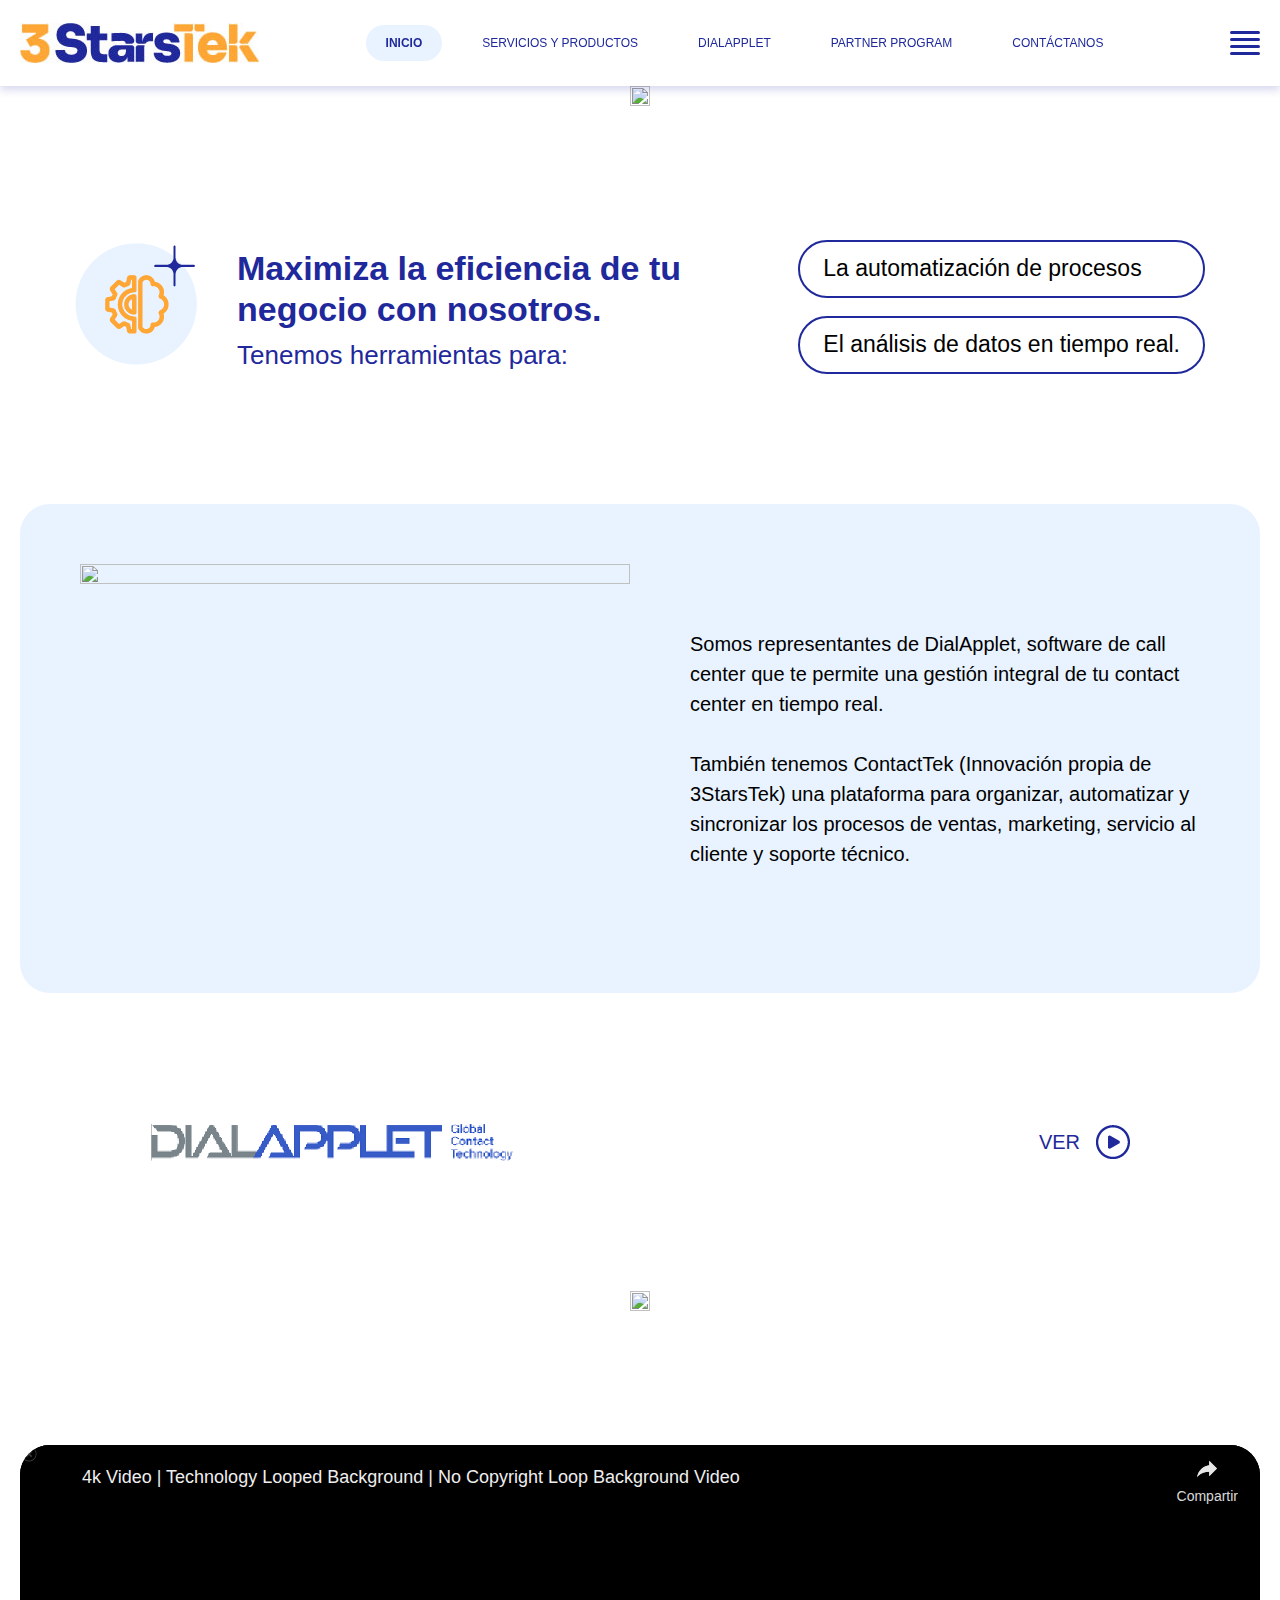
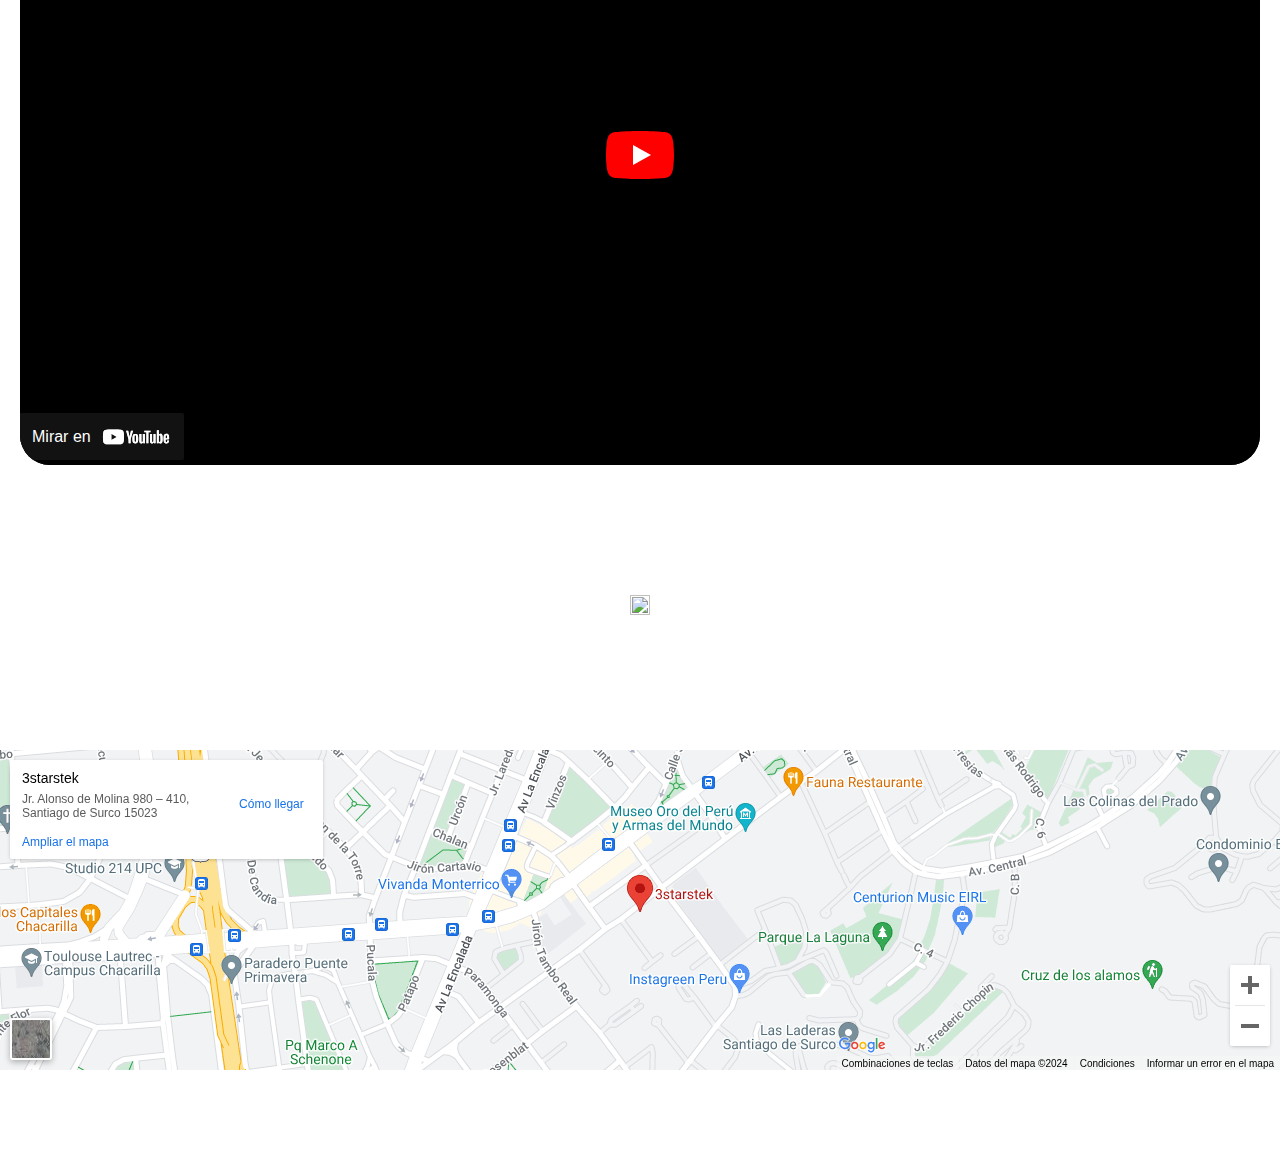
==== commit 06ec42ef: "avance 2" ====
--- a/index.html
+++ b/index.html
@@ -86,7 +86,7 @@
     </header><section class="banner_principal">
     <figure class="limit banner_principal__figure">
                 <a href="http://localhost:8848/pagina-ejemplo/">
-            <img width="1280" height="670" src="./index_files/banner.jpg" class="banner_principal__image" alt="" decoding="async" fetchpriority="high" srcset="http://localhost:8848/wp-content/uploads/2024/02/banner.jpg 1280w, http://localhost:8848/wp-content/uploads/2024/02/banner-300x157.jpg 300w, http://localhost:8848/wp-content/uploads/2024/02/banner-1024x536.jpg 1024w, http://localhost:8848/wp-content/uploads/2024/02/banner-768x402.jpg 768w" sizes="(max-width: 1280px) 100vw, 1280px">        </a>
+            <img width="1280" height="670" src="./index_files/teofrecemossoluciones.jpg" class="banner_principal__image" alt="" decoding="async" fetchpriority="high" srcset="http://localhost:8848/wp-content/uploads/2024/02/teofrecemossoluciones.jpg 1280w, http://localhost:8848/wp-content/uploads/2024/02/teofrecemossoluciones-300x157.jpg 300w, http://localhost:8848/wp-content/uploads/2024/02/teofrecemossoluciones-1024x536.jpg 1024w, http://localhost:8848/wp-content/uploads/2024/02/teofrecemossoluciones-768x402.jpg 768w" sizes="(max-width: 1280px) 100vw, 1280px">        </a>
     </figure>
 </section><section class="contenido_horizontal">
     <article class="limit contenido_horizontal__content">
@@ -125,7 +125,7 @@
 </section><section class="banner_principal">
     <figure class="limit banner_principal__figure">
                 <a href="http://localhost:8848/">
-            <img width="1066" height="559" src="./index_files/banner3.png" class="banner_principal__image" alt="" decoding="async" srcset="http://localhost:8848/wp-content/uploads/2024/02/banner3.png 1066w, http://localhost:8848/wp-content/uploads/2024/02/banner3-300x157.png 300w, http://localhost:8848/wp-content/uploads/2024/02/banner3-1024x537.png 1024w, http://localhost:8848/wp-content/uploads/2024/02/banner3-768x403.png 768w" sizes="(max-width: 1066px) 100vw, 1066px">        </a>
+            <img width="1066" height="559" src="./index_files/numerosrandom.png" class="banner_principal__image" alt="" decoding="async" srcset="http://localhost:8848/wp-content/uploads/2024/02/numerosrandom.png 1066w, http://localhost:8848/wp-content/uploads/2024/02/numerosrandom-300x157.png 300w, http://localhost:8848/wp-content/uploads/2024/02/numerosrandom-1024x537.png 1024w, http://localhost:8848/wp-content/uploads/2024/02/numerosrandom-768x403.png 768w" sizes="(max-width: 1066px) 100vw, 1066px">        </a>
     </figure>
 </section><iframe class="mapa" src="./index_files/embed.html" style="border:0;" allowfullscreen="" loading="lazy" referrerpolicy="no-referrer-when-downgrade"></iframe>        <footer class="footer"></footer>
         <script type="text/javascript" src="./index_files/banner_principal.js.descarga" id="banner_principal-js"></script>
